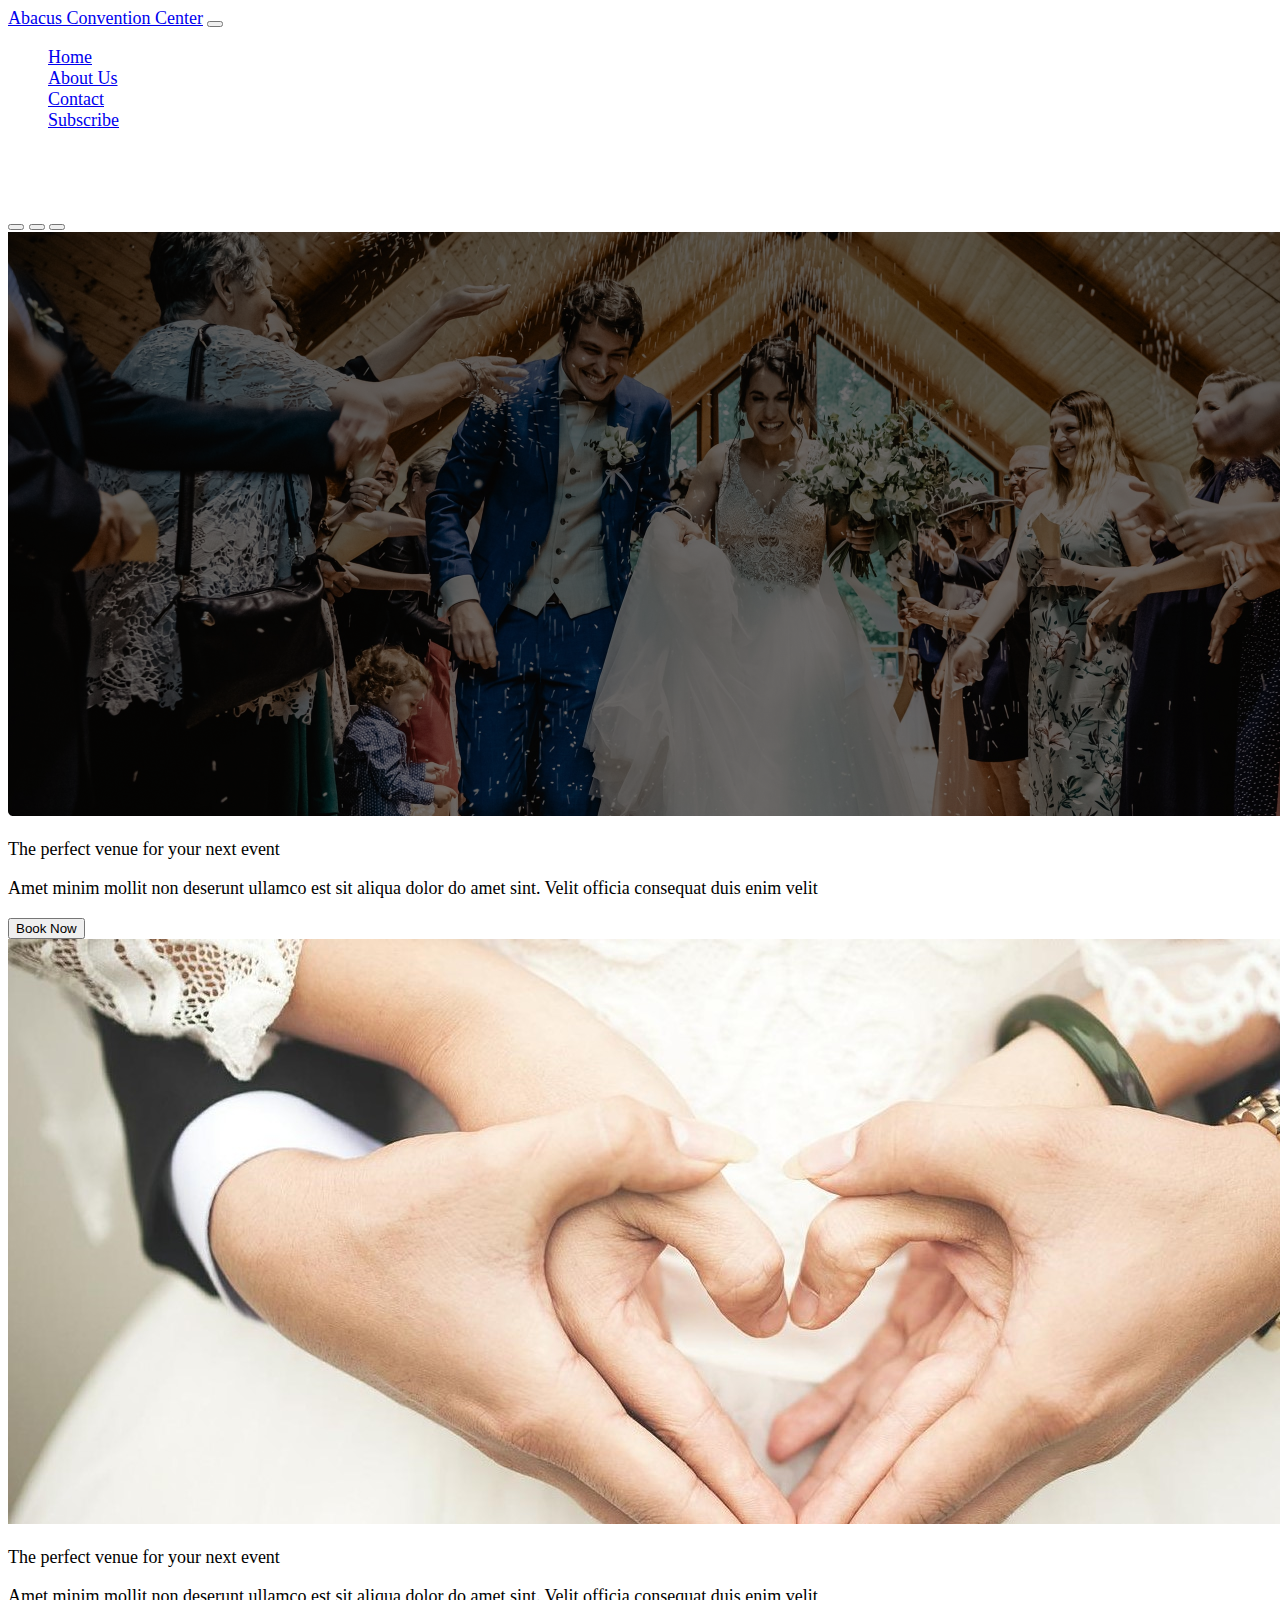
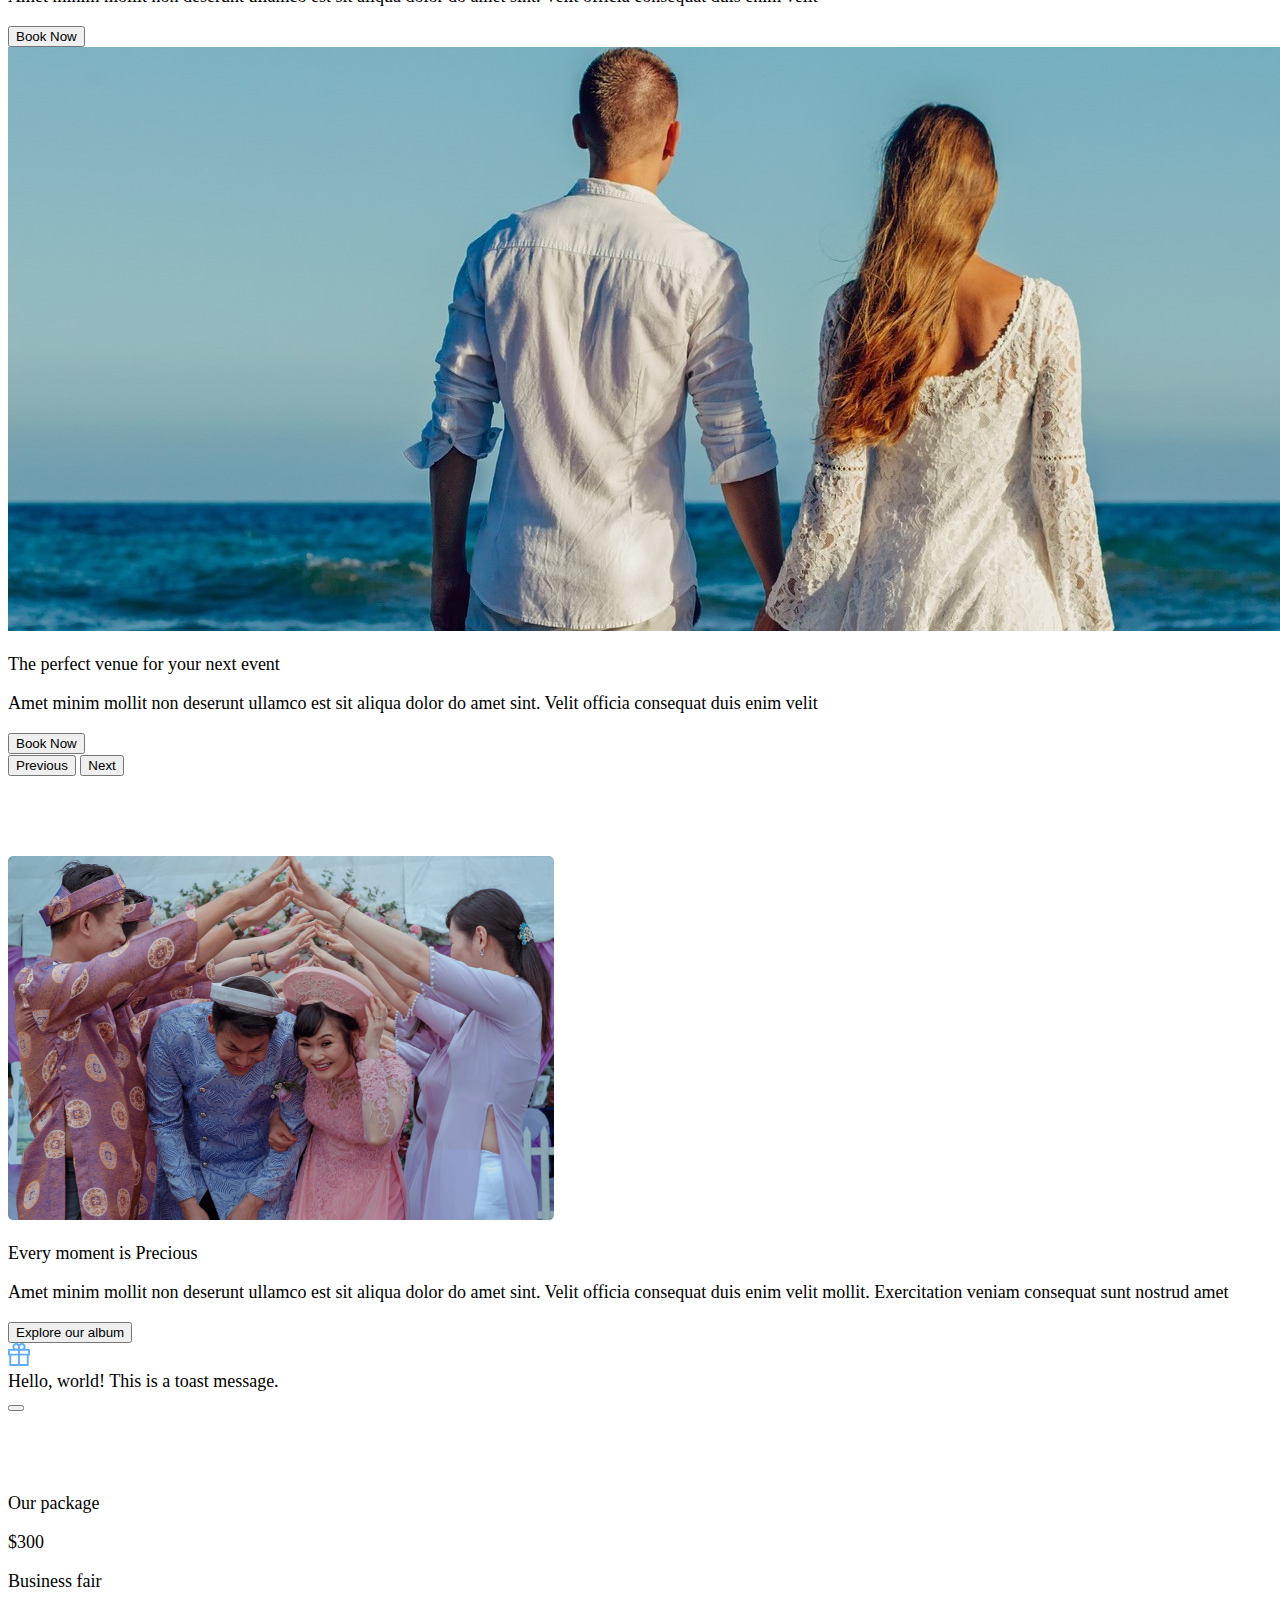
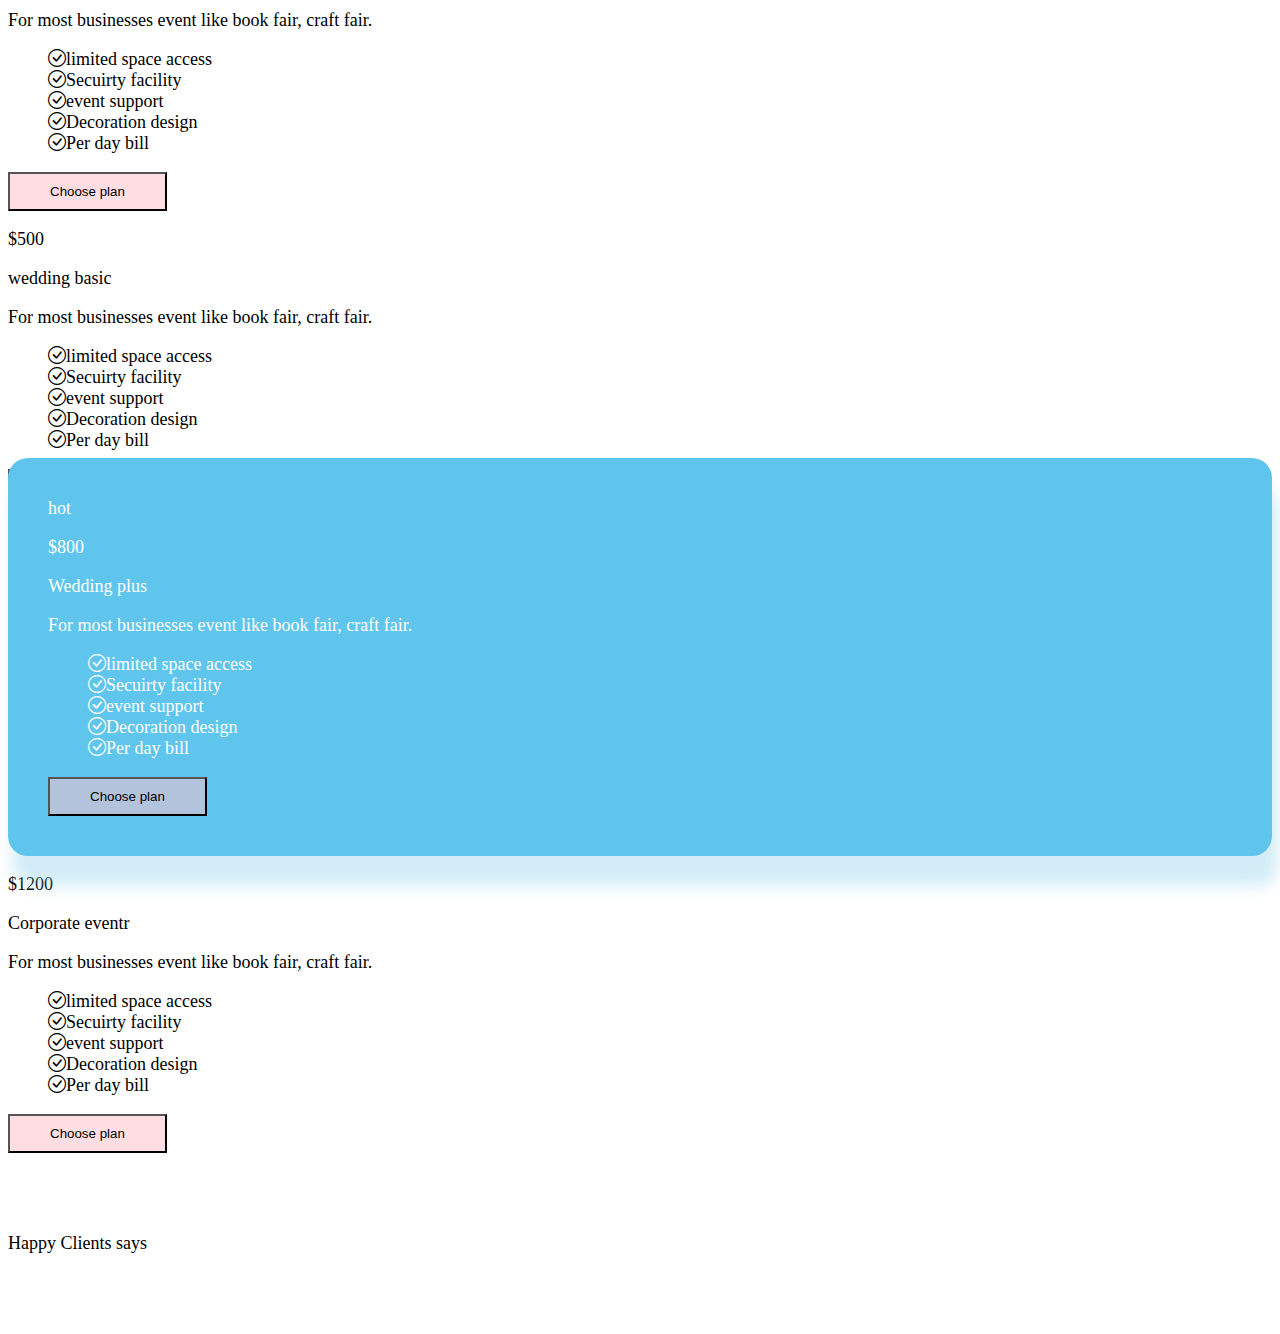
==== convension.html @ 0cd53849 "app and convension page added" ====
<!DOCTYPE html>
<html lang="en">

<head>
  <meta charset="UTF-8">
  <meta http-equiv="X-UA-Compatible" content="IE=edge">
  <meta name="viewport" content="width=device-width, initial-scale=1.0">
  <link href="https://cdn.jsdelivr.net/npm/bootstrap@5.0.2/dist/css/bootstrap.min.css" rel="stylesheet"
    integrity="sha384-EVSTQN3/azprG1Anm3QDgpJLIm9Nao0Yz1ztcQTwFspd3yD65VohhpuuCOmLASjC" crossorigin="anonymous">
    <link rel="stylesheet" href="https://cdn.jsdelivr.net/npm/bootstrap-icons@1.9.1/font/bootstrap-icons.css">
    <link rel="stylesheet" href="convension.css">
  <title>Document</title>
</head>

<body>
  <header class="sticky-top p-3 bg-white">
    <nav class="navbar navbar-expand-lg navbar-light bg-white">
      <div class="container">
        <a class="navbar-brand" href="#">Abacus Convention Center</a>
        <button class="navbar-toggler" type="button" data-bs-toggle="collapse" data-bs-target="#navbarSupportedContent"
          aria-controls="navbarSupportedContent" aria-expanded="false" aria-label="Toggle navigation">
          <span class="navbar-toggler-icon"></span>
        </button>
        <div class="collapse navbar-collapse" id="navbarSupportedContent">
          <ul class="navbar-nav ms-auto mb-2 mb-lg-0">
            <li class="nav-item">
              <a class="nav-link" aria-current="page" href="#">Home</a>
            </li>
            <li class="nav-item">
              <a class="nav-link" href="#">About Us</a>
            </li>
            <li class="nav-item">
              <a class="nav-link" href="#">Contact</a>
            </li>
            <li class="nav-item">
              <a class="nav-link" href="#">Subscribe</a>
            </li>
          </ul>
        </div>
      </div>
    </nav>
  </header>
  <main>
    <section class="my-0">
      <div id="carouselExampleIndicators" class="carousel slide" data-bs-ride="carousel">
        <div class="carousel-indicators">
          <button type="button" data-bs-target="#carouselExampleIndicators" data-bs-slide-to="0" class="active"
            aria-current="true" aria-label="Slide 1"></button>
          <button type="button" data-bs-target="#carouselExampleIndicators" data-bs-slide-to="1"
            aria-label="Slide 2"></button>
          <button type="button" data-bs-target="#carouselExampleIndicators" data-bs-slide-to="2"
            aria-label="Slide 3"></button>
        </div>
        <div class="carousel-inner">
          <div class="carousel-item active">
            <img src="./images/banner.png" class="d-block w-100" alt="...">
            <div class="carousel-caption pb-5 d-none d-md-block">
              <p class="fs-1 fw-bold">The perfect venue for your
                next event</p>
              <p>Amet minim mollit non deserunt ullamco est sit aliqua
                dolor do amet sint. Velit officia consequat duis enim velit</p>
              <button class="btn btn-light">Book Now</button>
            </div>
          </div>
          <div class="carousel-item">
            <img src="./images/heart-529607_1920.jpg" class="d-block w-100" alt="...">
            <div class="carousel-caption pb-5 d-none d-md-block">
              <p class="fs-1 fw-bold">The perfect venue for your
                next event</p>
              <p>Amet minim mollit non deserunt ullamco est sit aliqua
                dolor do amet sint. Velit officia consequat duis enim velit</p>
              <button class="btn btn-light">Book Now</button>
            </div>
          </div>
          <div class="carousel-item">
            <img src="./images/wedding_banner.jpg" class="d-block w-100" alt="...">
            <div class="carousel-caption pb-5 d-none d-md-block">
              <p class="fs-1 fw-bold">The perfect venue for your
                next event</p>
              <p>Amet minim mollit non deserunt ullamco est sit aliqua
                dolor do amet sint. Velit officia consequat duis enim velit</p>
              <button class="btn btn-light">Book Now</button>
            </div>
          </div>
        </div>
        <button class="carousel-control-prev" type="button" data-bs-target="#carouselExampleIndicators"
          data-bs-slide="prev">
          <span class="carousel-control-prev-icon" aria-hidden="true"></span>
          <span class="visually-hidden">Previous</span>
        </button>
        <button class="carousel-control-next" type="button" data-bs-target="#carouselExampleIndicators"
          data-bs-slide="next">
          <span class="carousel-control-next-icon" aria-hidden="true"></span>
          <span class="visually-hidden">Next</span>
        </button>
      </div>
    </section>
    <section class="album">
      <div class="container">
        <div class="row align-items-center">
          <div class="col-md-6">
            <img class="img-fluid rounded" src="./images/wedding.png" alt="">
          </div>
          <div class="col-md-6">
              <p class="fs-1 fw-bold text-black">Every moment is Precious</p>
              <p>Amet minim mollit non deserunt ullamco est sit aliqua dolor
                do amet sint. Velit officia consequat duis enim velit mollit.
                Exercitation veniam consequat sunt nostrud amet</p>
              <button class="btn btn-primary text-white">Explore our album</button>
              <div class="position-absolute end-0 toast fade show border-start border-primary border-5" role="alert" aria-live="assertive" aria-atomic="true">
                <div class="toast-header">
                  <img src="./icons/Vector.svg" alt="">
                  <div class="toast-body">
                    Hello, world! This is a toast message.
                  </div>
                  <button type="button" class="btn-close" data-bs-dismiss="toast" aria-label="Close"></button>
                </div>
              </div>
          </div>
        </div>
      </div>
    </section>
    <section>
      <p class="text-dark text-center fs-1 fw-bold mb-5">Our package</p>
      <div class="container d-flex mt-5">
        <div class="cards p-3">
          <p class="fs-1 fw-bold text-black">$300</p>
          <p class="fs-3 fw-bold text-black">Business fair</p>
          <p>For most businesses event like book fair, craft fair.</p>
          <ul class="list-group">
            <li><i class="bi bi-check-circle me-2 text-primary"></i>limited space access</li>
            <li><i class="bi bi-check-circle me-2 text-primary"></i>Secuirty facility</li>
            <li><i class="bi bi-check-circle me-2 text-primary"></i>event support</li>
            <li><i class="bi bi-check-circle me-2 text-primary"></i>Decoration design</li>
            <li><i class="bi bi-check-circle me-2 text-primary"></i>Per day bill</li>
          </ul>
          <button class="btn rounded-pill text-primary plan">Choose plan</button>
        </div>
        <div class="cards p-3">
          <p class="fs-1 fw-bold text-black">$500</p>
          <p class="fs-3 fw-bold text-black">wedding basic</p>
          <p>For most businesses event like book fair, craft fair.</p>
          <ul class="list-group">
            <li><i class="bi bi-check-circle me-2 text-primary"></i>limited space access</li>
            <li><i class="bi bi-check-circle me-2 text-primary"></i>Secuirty facility</li>
            <li><i class="bi bi-check-circle me-2 text-primary"></i>event support</li>
            <li><i class="bi bi-check-circle me-2 text-primary"></i>Decoration design</li>
            <li><i class="bi bi-check-circle me-2 text-primary"></i>Per day bill</li>
          </ul>
          <button class="btn rounded-pill text-primary plan">Choose plan</button>
        </div>
        <div class="cards" id="plus">
          <span class="position-absolute top-0 end-0 badge rounded-pill bg-danger">
            hot
          </span>
          <p class="fs-1 fw-bold text-black">$800</p>
          <p class="fs-3 fw-bold text-black">Wedding plus</p>
          <p>For most businesses event like book fair, craft fair.</p>
          <ul class="list-group">
            <li><i class="bi bi-check-circle me-2"></i>limited space access</li>
            <li><i class="bi bi-check-circle me-2"></i>Secuirty facility</li>
            <li><i class="bi bi-check-circle me-2"></i>event support</li>
            <li><i class="bi bi-check-circle me-2"></i>Decoration design</li>
            <li><i class="bi bi-check-circle me-2"></i>Per day bill</li>
          </ul>
          <button class="btn rounded-pill text-primary plan">Choose plan</button>
        </div>
        <div class="cards p-3">
          <p class="fs-1 fw-bold text-black">$1200</p>
          <p class="fs-3 fw-bold text-black">Corporate eventr</p>
          <p>For most businesses event like book fair, craft fair.</p>
          <ul class="list-group">
            <li><i class="bi bi-check-circle me-2 text-primary"></i>limited space access</li>
            <li><i class="bi bi-check-circle me-2 text-primary"></i>Secuirty facility</li>
            <li><i class="bi bi-check-circle me-2 text-primary"></i>event support</li>
            <li><i class="bi bi-check-circle me-2 text-primary"></i>Decoration design</li>
            <li><i class="bi bi-check-circle me-2 text-primary"></i>Per day bill</li>
          </ul>
          <button class="btn rounded-pill text-primary plan">Choose plan</button>
        </div>
      </div>
    </section>
    <section>
      <p class="text-dark text-center fs-1 fw-bold mb-5">Happy Clients says</p>
      <div class="container d-flex mt-5">
      </div>
    </section>
  </main>
  <script src="https://cdn.jsdelivr.net/npm/bootstrap@5.0.2/dist/js/bootstrap.bundle.min.js"
    integrity="sha384-MrcW6ZMFYlzcLA8Nl+NtUVF0sA7MsXsP1UyJoMp4YLEuNSfAP+JcXn/tWtIaxVXM"
    crossorigin="anonymous"></script>
</body>

</html>
---- convension.css ----
body{
    font-size: 18px;
}
section{
    margin: 80px 0;
}
.discount{
    display: inline-block;
    position: sticky;
    right: 0;
    top: 50vh;
    padding: 5px;
    border-left: 7px solid rgb(95, 197, 237);
    box-shadow: 5px 5px 10px gainsboro;
}
ul{
    list-style-type: none;
}
.plan{
    display: block;
    background-color: rgba(255, 192, 203, 0.531);
    padding: 10px 40px;
}
#plus{
    position: relative;
    margin-top: -50px;
    padding: 40px;
    box-sizing: border-box;
    background-color: rgb(95, 197, 237);
    color: white;
    border: 0;
    border-radius: 20px;
    box-shadow: 5px 30px 15px rgba(135, 207, 235, 0.375);
}
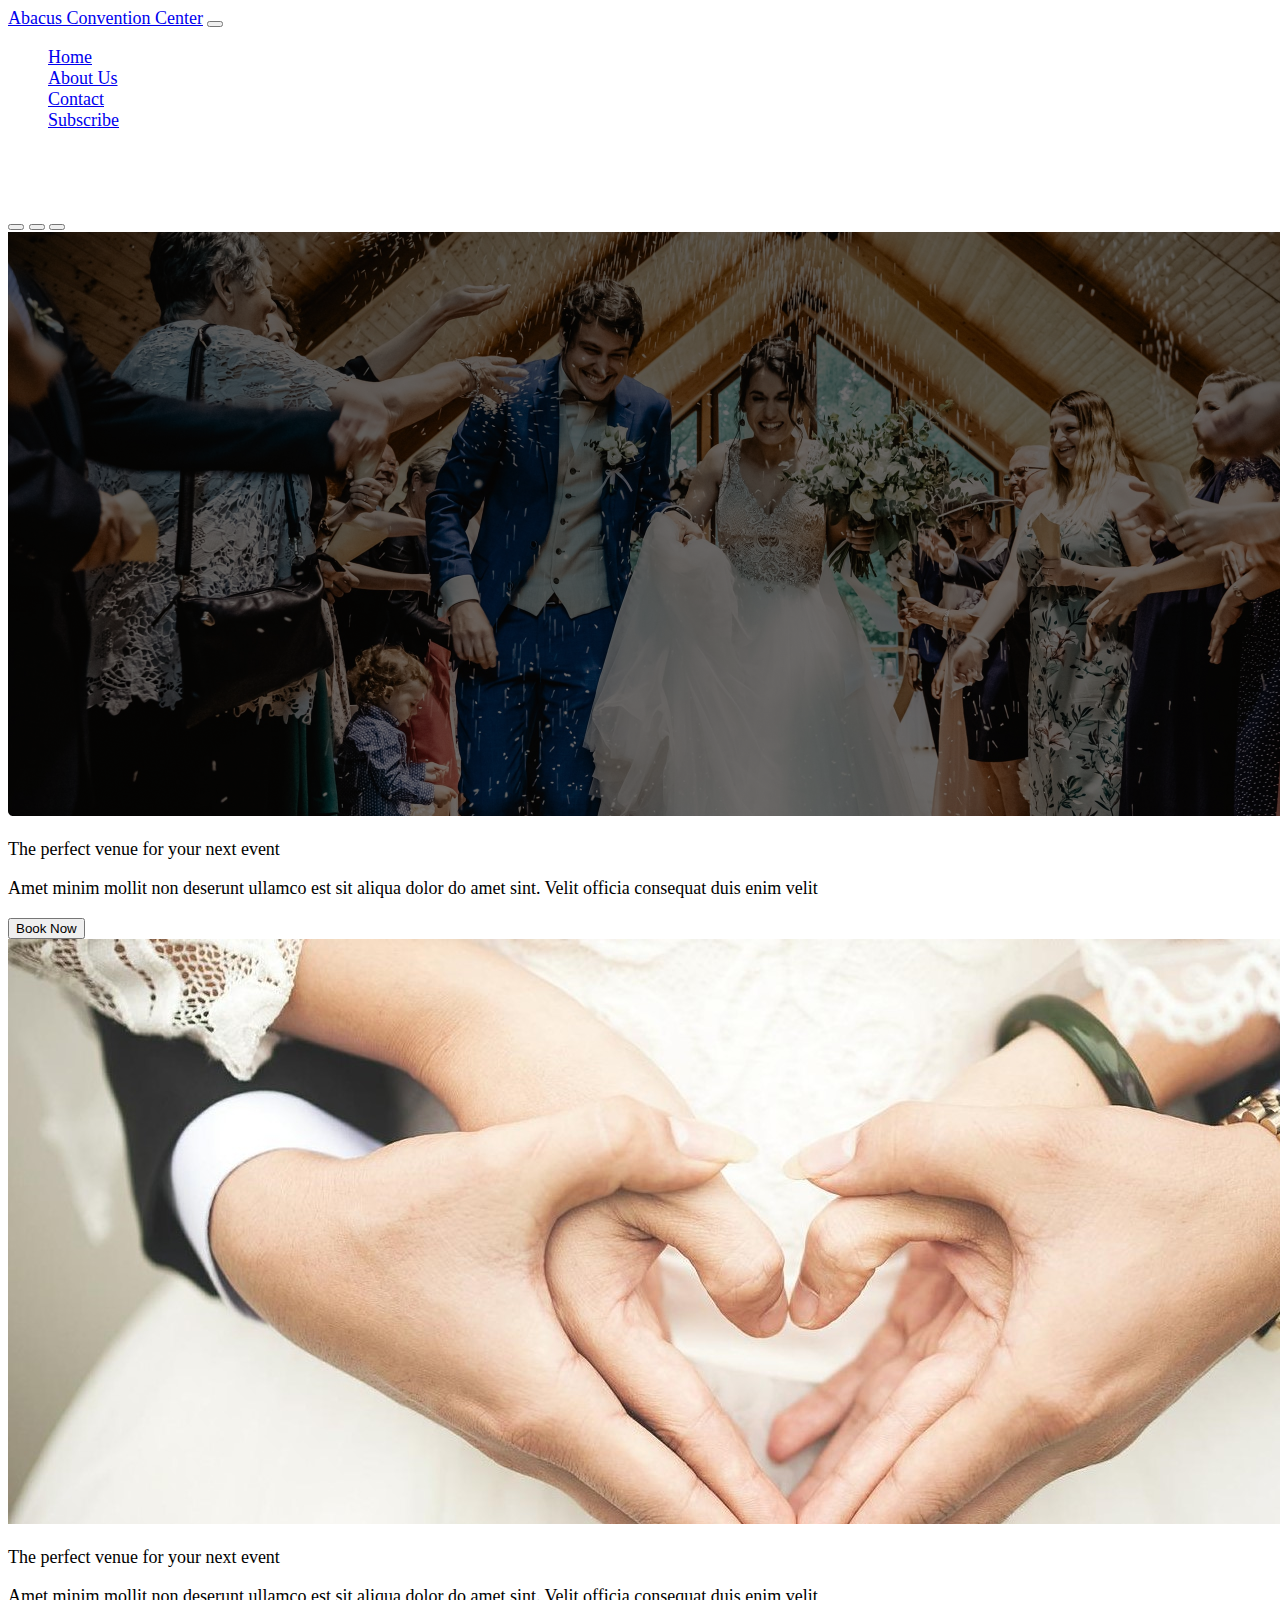
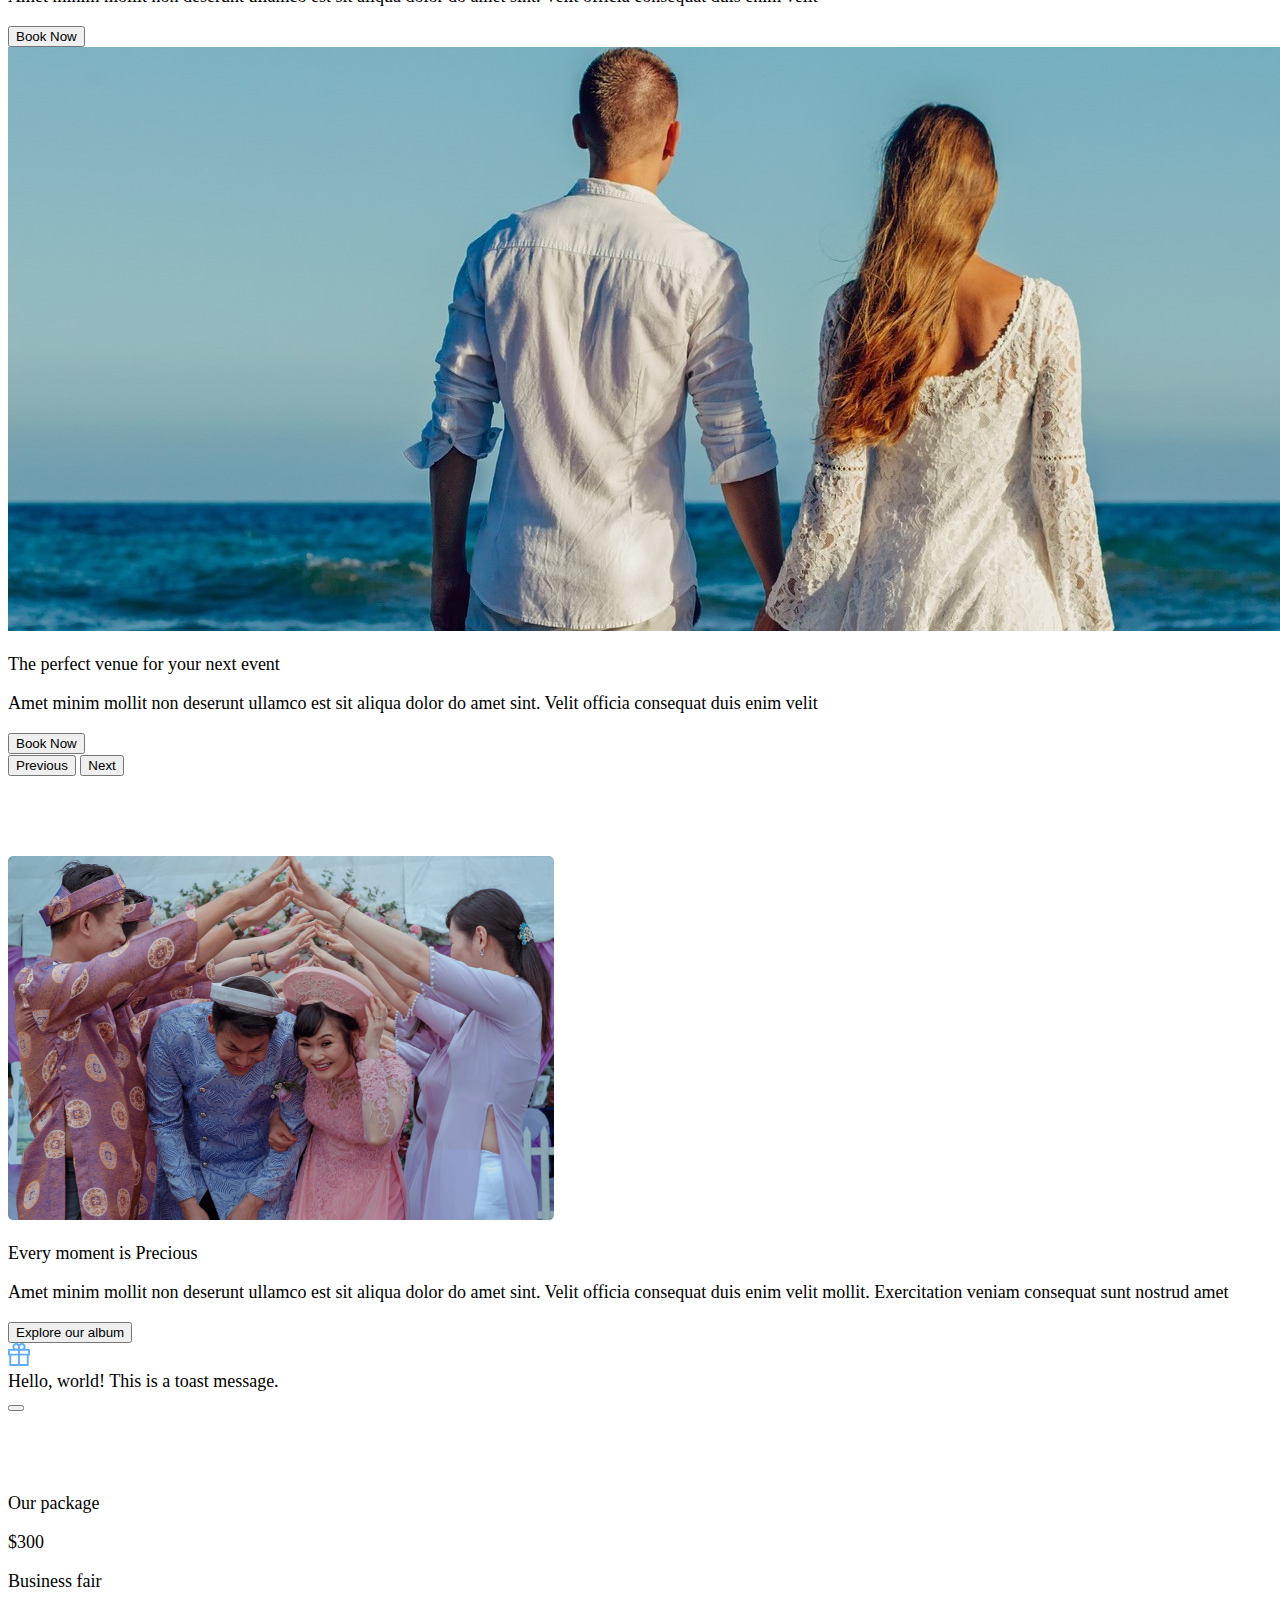
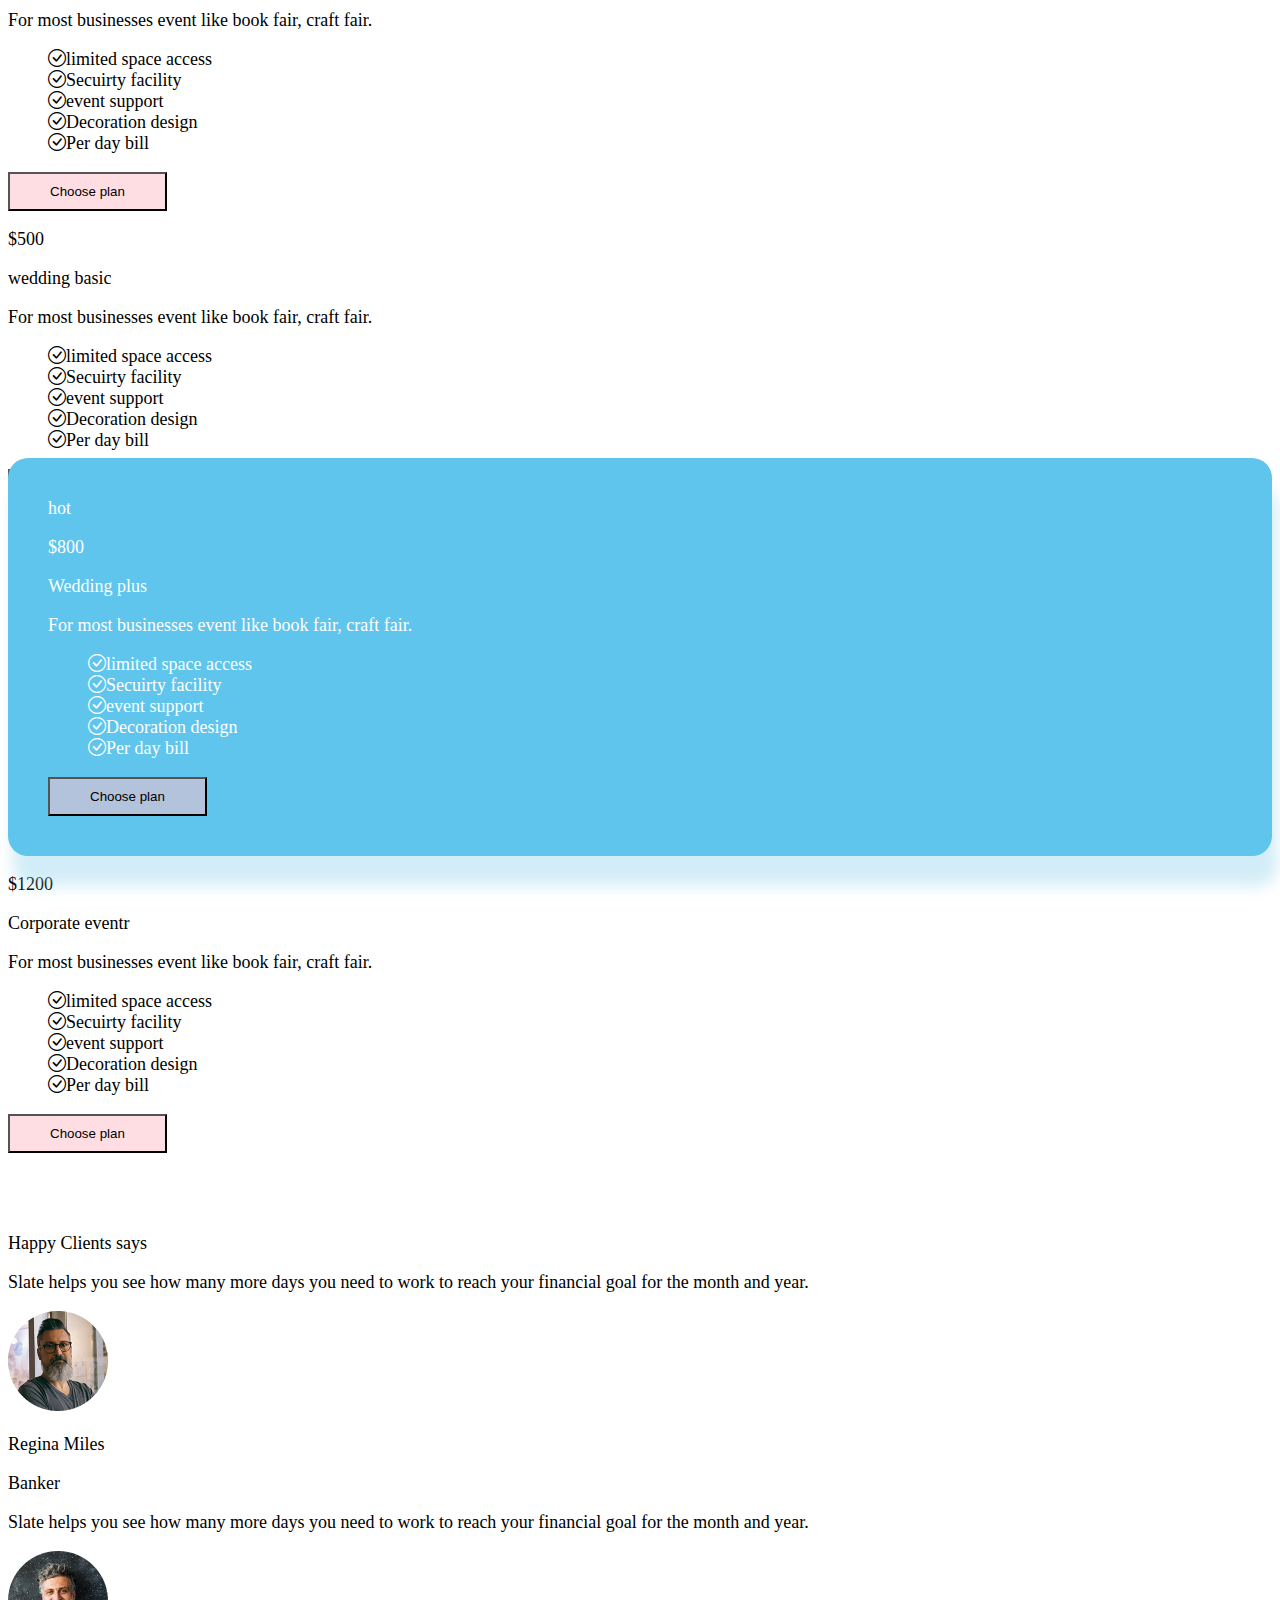
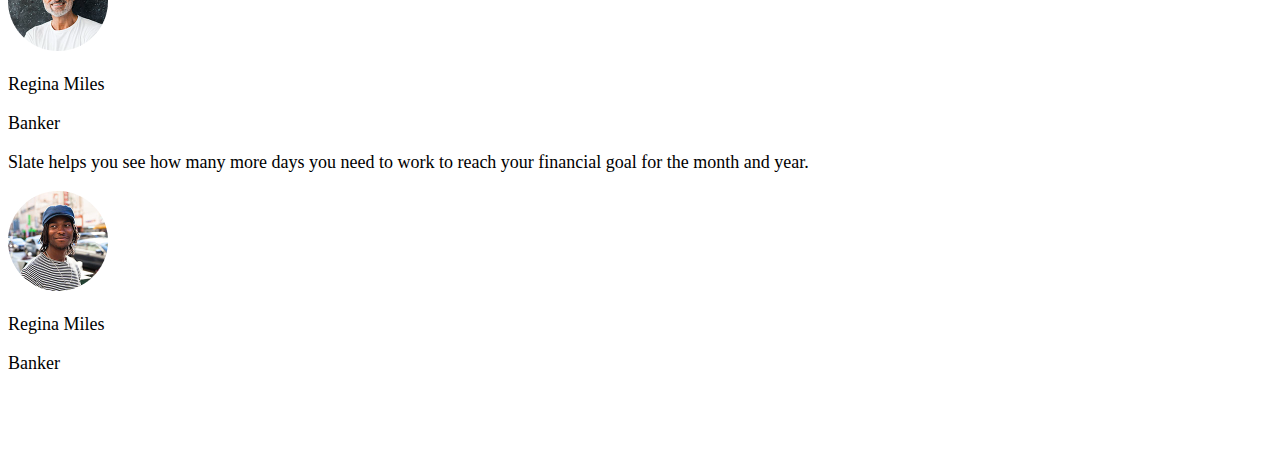
==== commit 64e53320: "nav edited and client section added" ====
--- a/convension.html
+++ b/convension.html
@@ -16,7 +16,7 @@
   <header class="sticky-top p-3 bg-white">
     <nav class="navbar navbar-expand-lg navbar-light bg-white">
       <div class="container">
-        <a class="navbar-brand" href="#">Abacus Convention Center</a>
+        <a class="navbar-brand" href="./convension.html">Abacus Convention Center</a>
         <button class="navbar-toggler" type="button" data-bs-toggle="collapse" data-bs-target="#navbarSupportedContent"
           aria-controls="navbarSupportedContent" aria-expanded="false" aria-label="Toggle navigation">
           <span class="navbar-toggler-icon"></span>
@@ -24,7 +24,7 @@
         <div class="collapse navbar-collapse" id="navbarSupportedContent">
           <ul class="navbar-nav ms-auto mb-2 mb-lg-0">
             <li class="nav-item">
-              <a class="nav-link" aria-current="page" href="#">Home</a>
+              <a class="nav-link" aria-current="page" href="./convension.html">Home</a>
             </li>
             <li class="nav-item">
               <a class="nav-link" href="#">About Us</a>
@@ -182,7 +182,51 @@
     </section>
     <section>
       <p class="text-dark text-center fs-1 fw-bold mb-5">Happy Clients says</p>
-      <div class="container d-flex mt-5">
+      <div class="container d-flex justify-content-between">
+        <div class="row">
+          <div class="col-md-4 text-center ">
+            <div class="shadow p-3 m-2 bg-body rounded">
+              <p>Slate helps you see how 
+
+                many more days you need 
+                
+                to work to reach your financial 
+                
+                goal for the month and year.</p>
+                <img src="./images/person 1.png" alt="">
+                <p class="fs-5">Regina Miles</p>
+                <p>Banker</p>
+            </div> 
+          </div>
+          <div class="col-md-4 text-center">
+            <div class="shadow p-3 m-2 bg-body rounded">
+              <p>Slate helps you see how 
+
+                many more days you need 
+                
+                to work to reach your financial 
+                
+                goal for the month and year.</p>
+                <img src="./images/person 2.png" alt="">
+                <p class="fs-5">Regina Miles</p>
+                <p>Banker</p>
+            </div>
+          </div>
+          <div class="col-md-4 text-center">
+            <div class="shadow p-3 m-2 bg-body rounded">
+              <p>Slate helps you see how 
+
+                many more days you need 
+                
+                to work to reach your financial 
+                
+                goal for the month and year.</p>
+                <img src="./images/person 3.png" alt="">
+                <p class="fs-5">Regina Miles</p>
+                <p>Banker</p>
+            </div>
+          </div>
+        </div>
       </div>
     </section>
   </main>
--- a/convension.css
+++ b/convension.css
@@ -31,4 +31,9 @@
     border: 0;
     border-radius: 20px;
     box-shadow: 5px 30px 15px rgba(135, 207, 235, 0.375);
-}+}
+/* .client{
+
+    box-sizing: border-box;
+    
+} */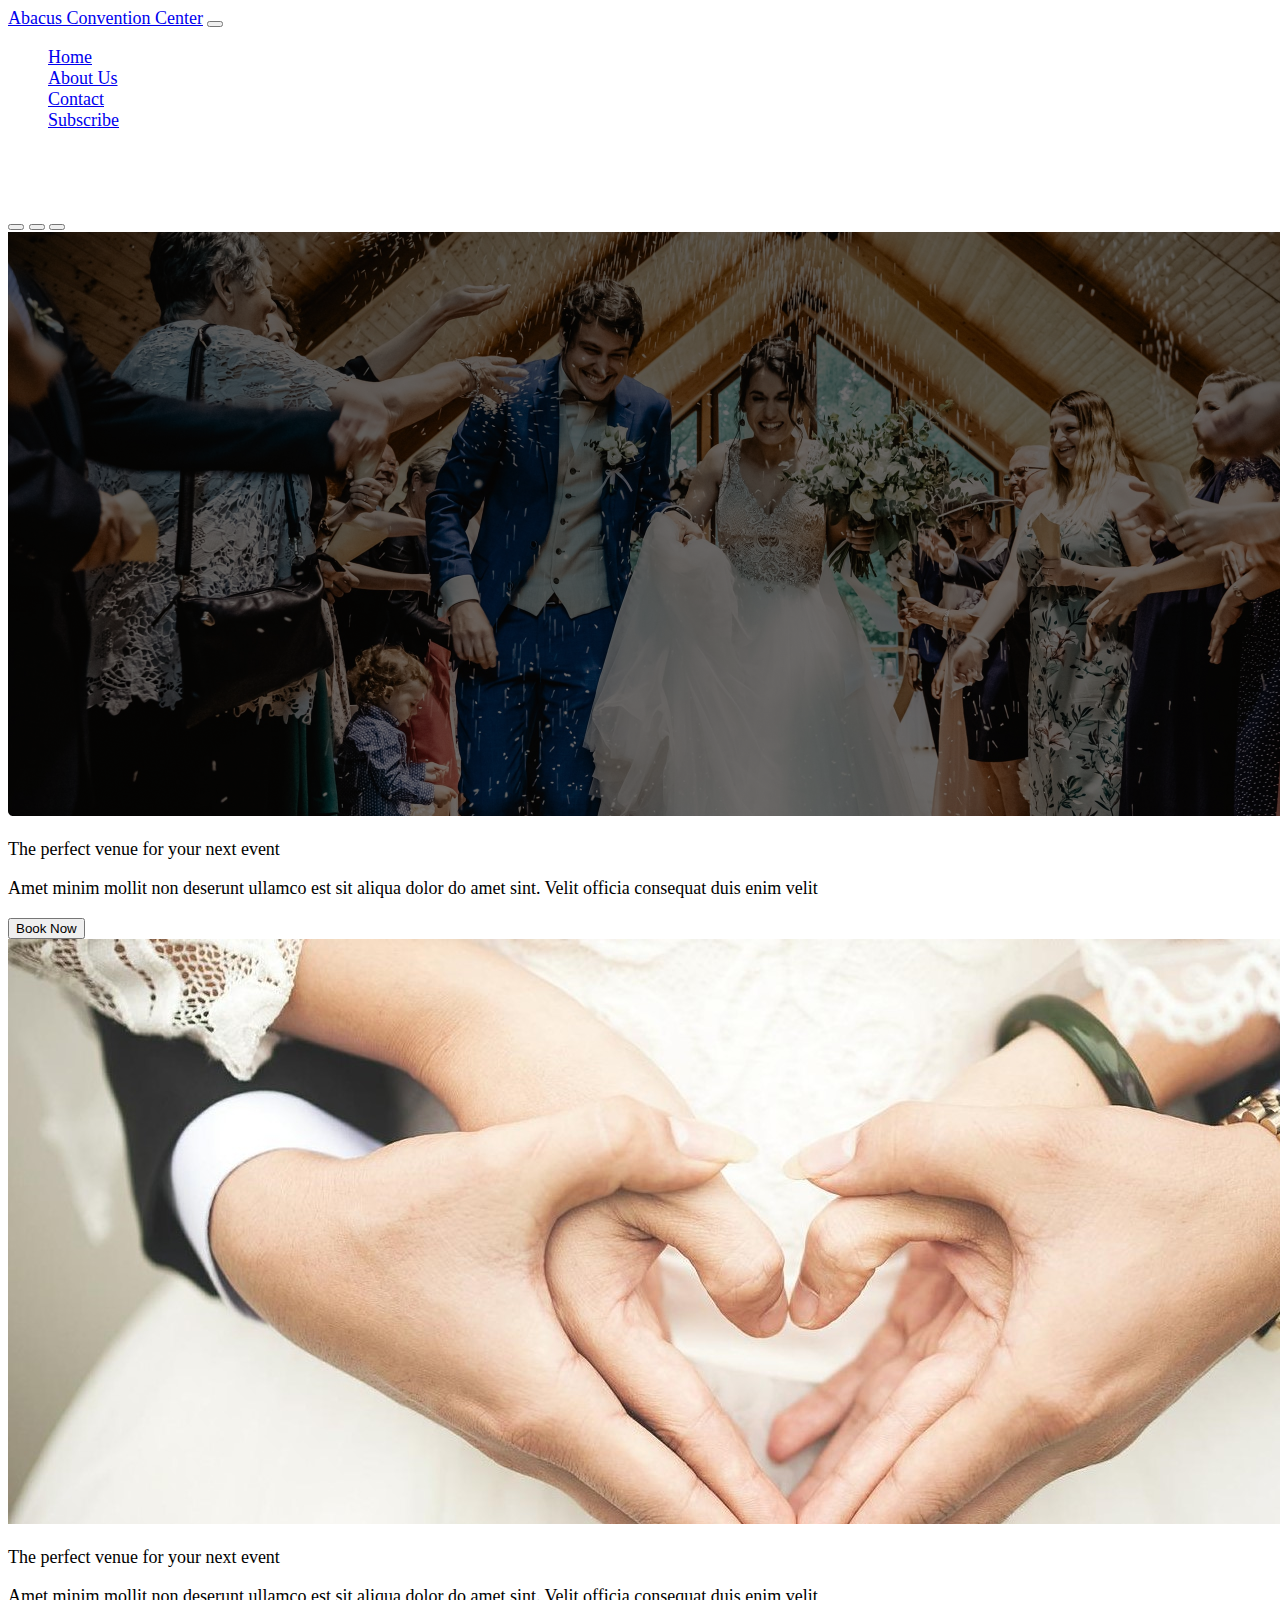
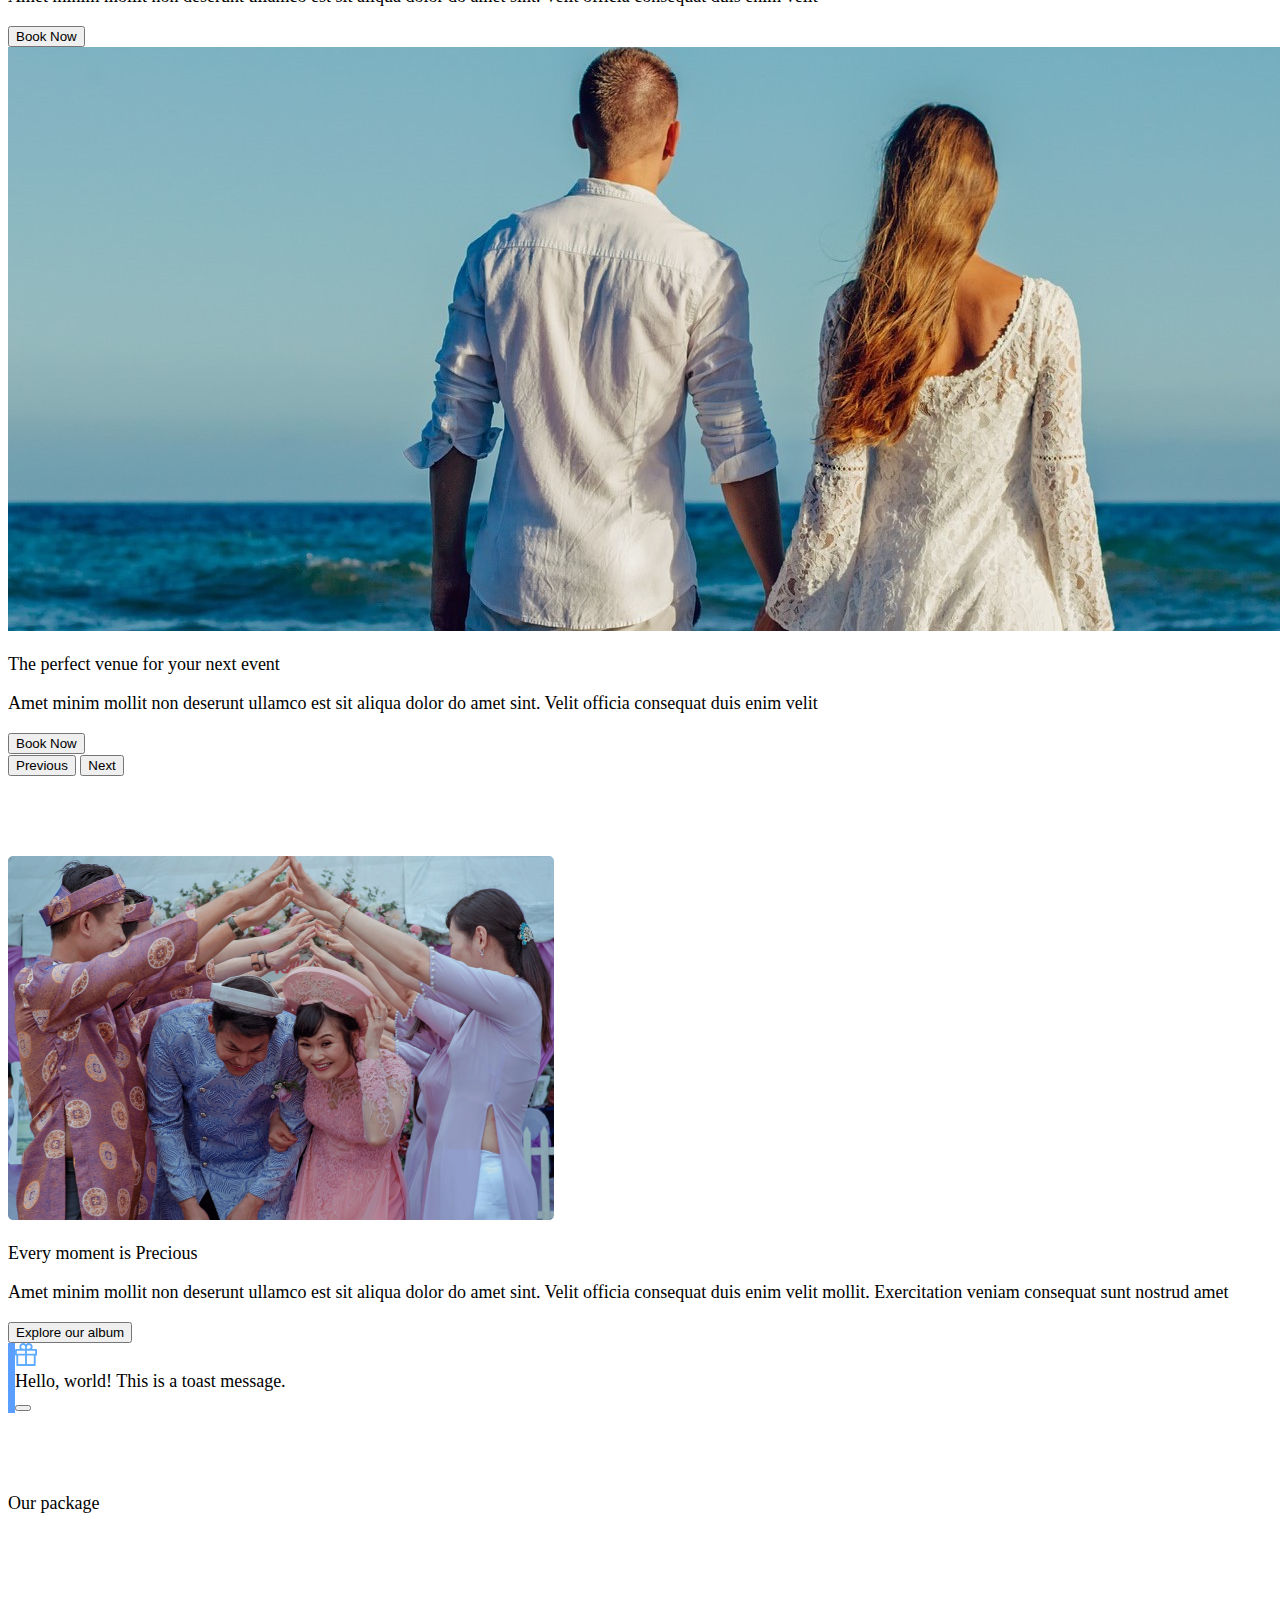
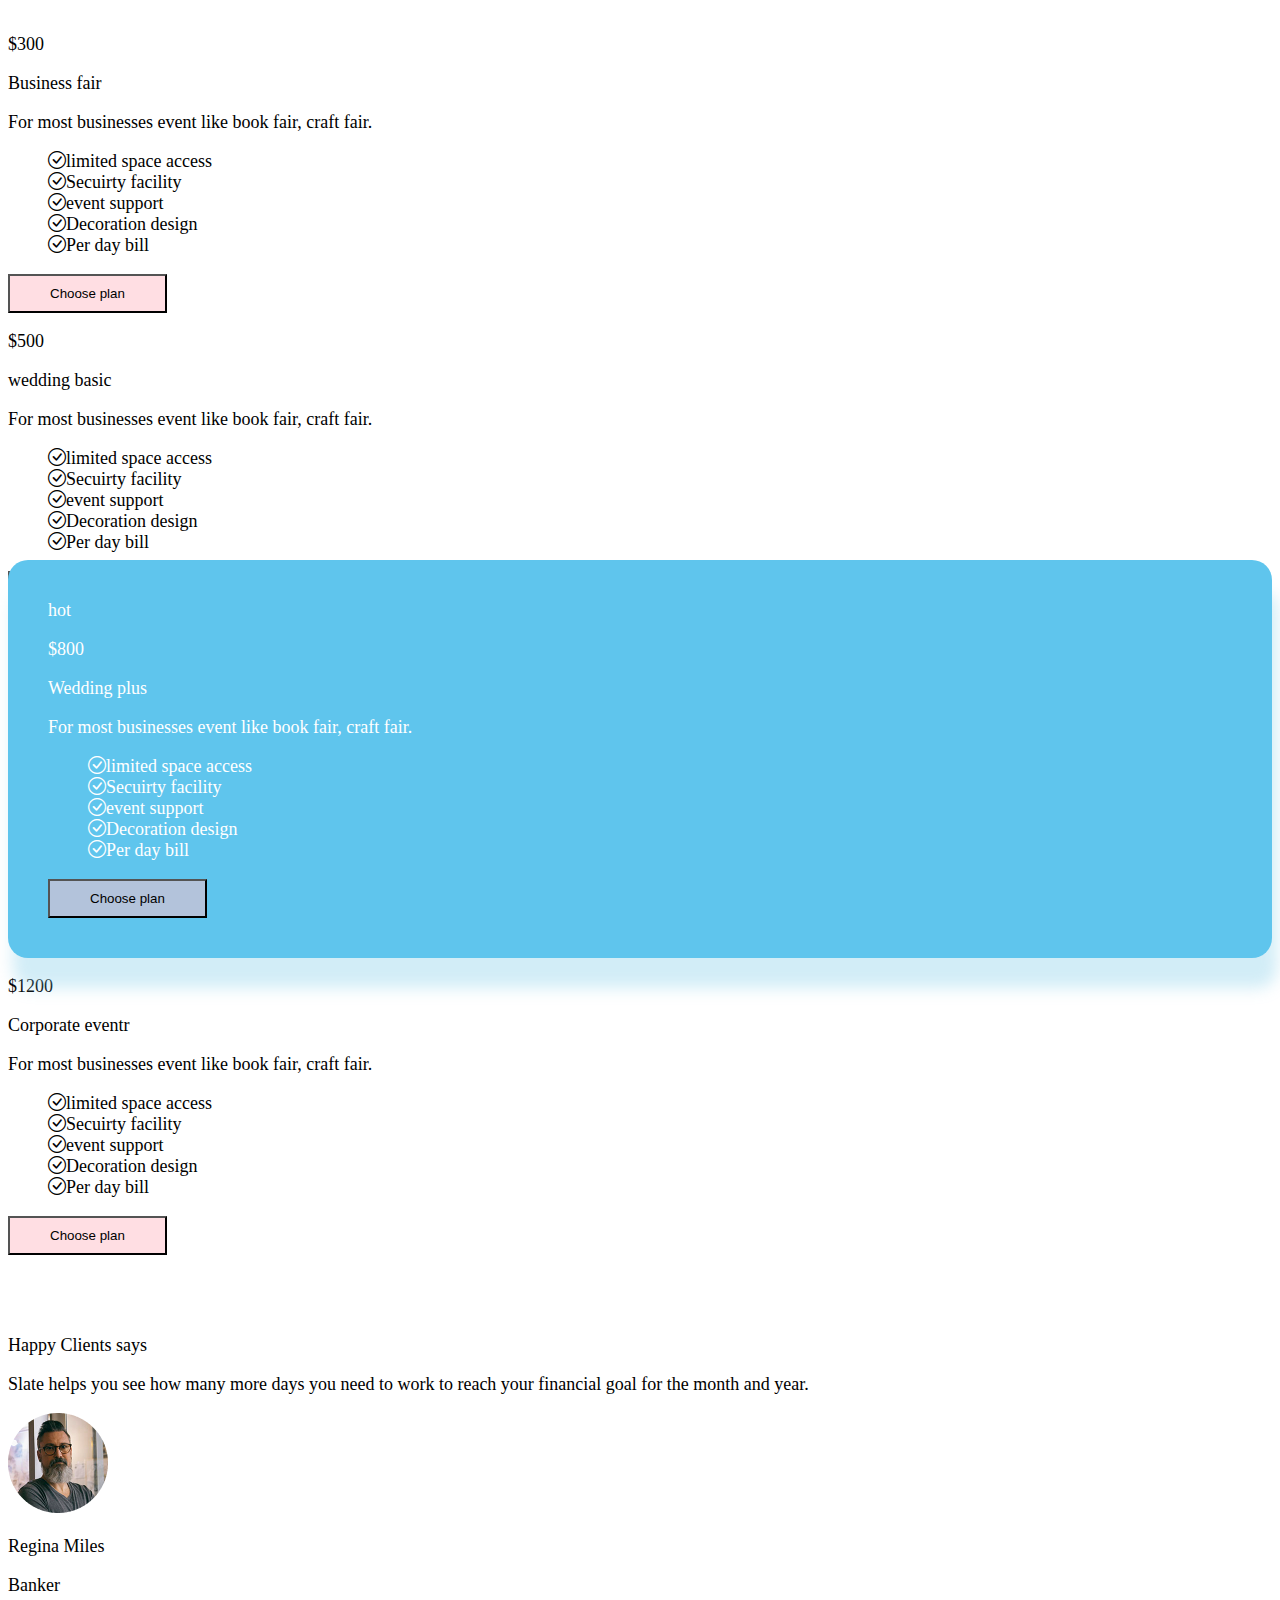
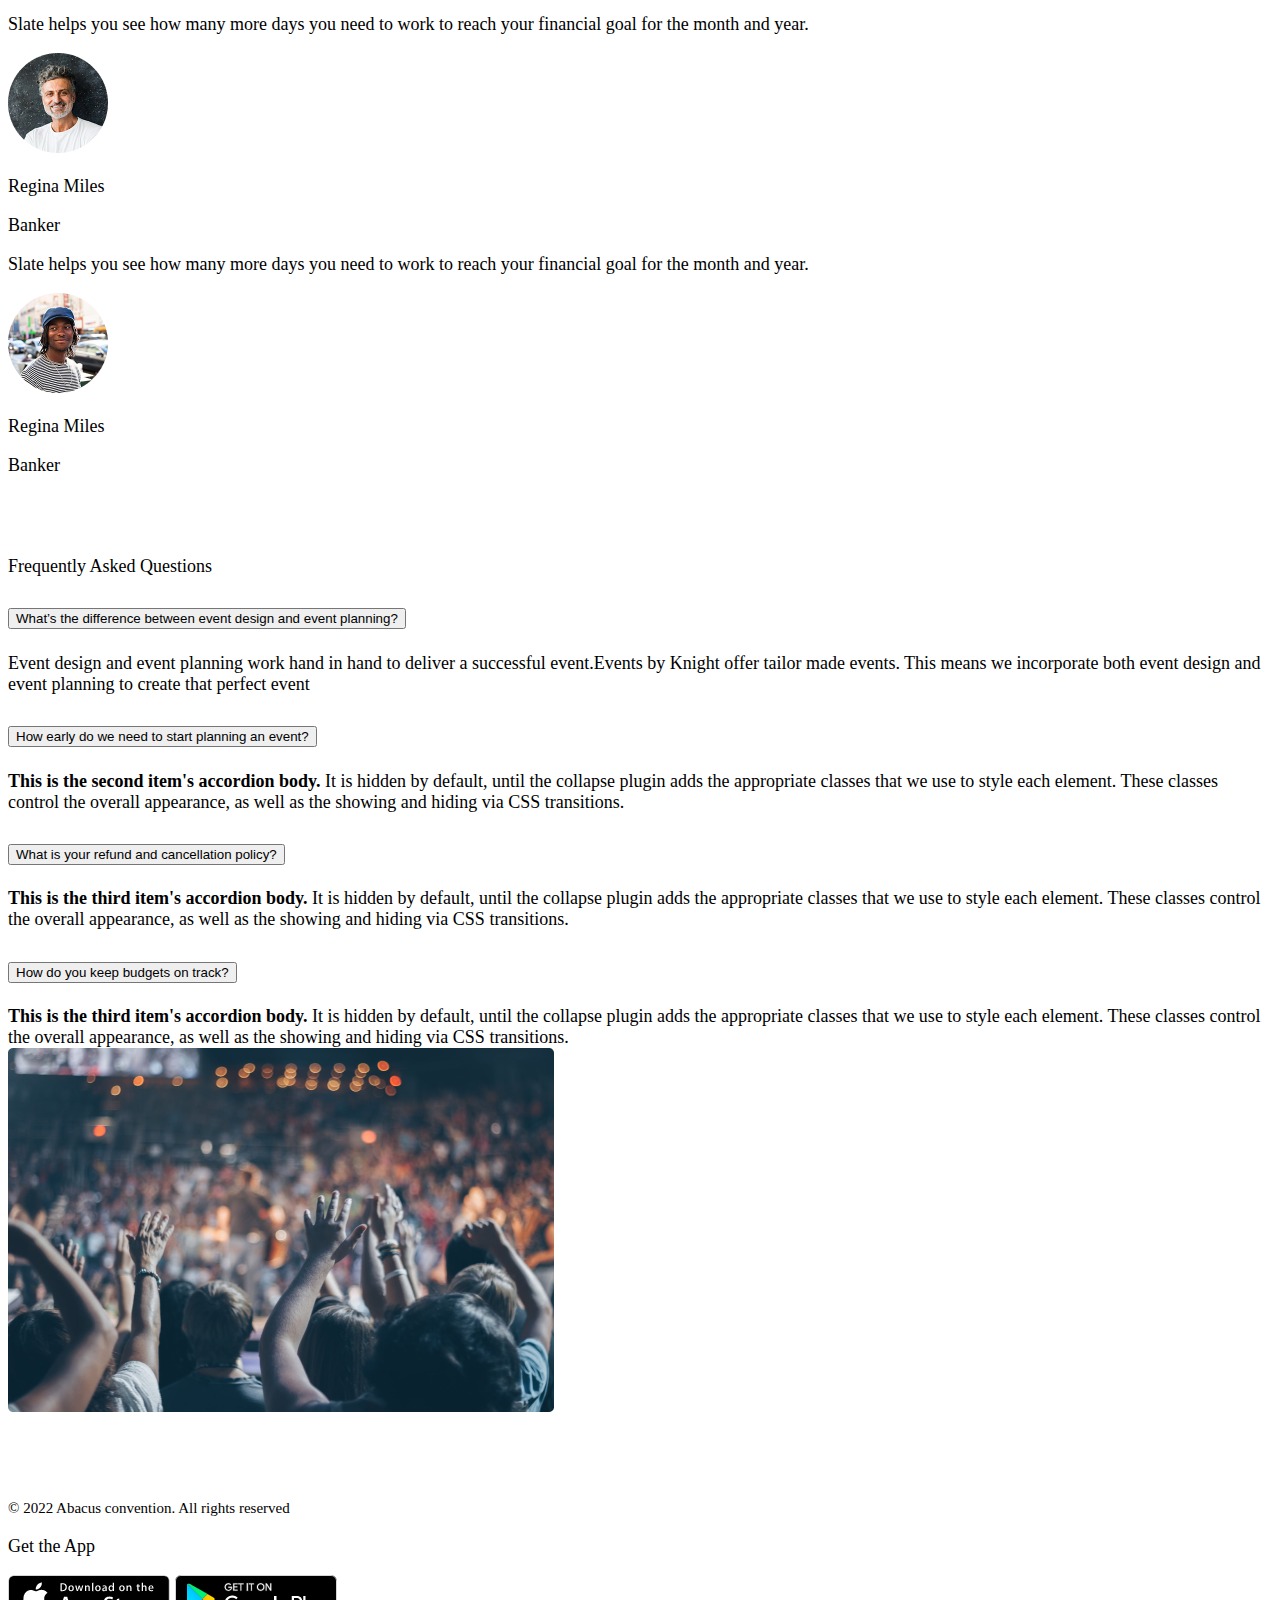
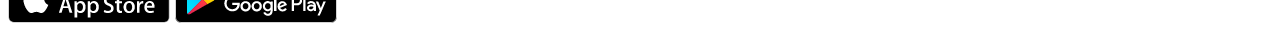
==== commit 3bb7cfd4: "faq and footer done" ====
--- a/convension.html
+++ b/convension.html
@@ -7,9 +7,9 @@
   <meta name="viewport" content="width=device-width, initial-scale=1.0">
   <link href="https://cdn.jsdelivr.net/npm/bootstrap@5.0.2/dist/css/bootstrap.min.css" rel="stylesheet"
     integrity="sha384-EVSTQN3/azprG1Anm3QDgpJLIm9Nao0Yz1ztcQTwFspd3yD65VohhpuuCOmLASjC" crossorigin="anonymous">
-    <link rel="stylesheet" href="https://cdn.jsdelivr.net/npm/bootstrap-icons@1.9.1/font/bootstrap-icons.css">
-    <link rel="stylesheet" href="convension.css">
-  <title>Document</title>
+  <link rel="stylesheet" href="https://cdn.jsdelivr.net/npm/bootstrap-icons@1.9.1/font/bootstrap-icons.css">
+  <link rel="stylesheet" href="convension.css">
+  <title>Abacus convention hall</title>
 </head>
 
 <body>
@@ -95,33 +95,34 @@
         </button>
       </div>
     </section>
-    <section class="album">
+    <section class="album position-relative">
       <div class="container">
         <div class="row align-items-center">
           <div class="col-md-6">
             <img class="img-fluid rounded" src="./images/wedding.png" alt="">
           </div>
           <div class="col-md-6">
-              <p class="fs-1 fw-bold text-black">Every moment is Precious</p>
-              <p>Amet minim mollit non deserunt ullamco est sit aliqua dolor
-                do amet sint. Velit officia consequat duis enim velit mollit.
-                Exercitation veniam consequat sunt nostrud amet</p>
-              <button class="btn btn-primary text-white">Explore our album</button>
-              <div class="position-absolute end-0 toast fade show border-start border-primary border-5" role="alert" aria-live="assertive" aria-atomic="true">
-                <div class="toast-header">
-                  <img src="./icons/Vector.svg" alt="">
-                  <div class="toast-body">
-                    Hello, world! This is a toast message.
-                  </div>
-                  <button type="button" class="btn-close" data-bs-dismiss="toast" aria-label="Close"></button>
-                </div>
-              </div>
+            <p class="fs-1 fw-bold text-black">Every moment is Precious</p>
+            <p>Amet minim mollit non deserunt ullamco est sit aliqua dolor
+              do amet sint. Velit officia consequat duis enim velit mollit.
+              Exercitation veniam consequat sunt nostrud amet</p>
+            <button class="btn btn-primary text-white">Explore our album</button>
+            <div class="position-absolute end-0 toast fade show custom-border" role="alert" aria-live="assertive"
+              aria-atomic="true">
+              <div class="toast-header">
+                <img src="./icons/Vector.svg" alt="">
+                <div class="toast-body">
+                  Hello, world! This is a toast message.
+                </div>
+                <button type="button" class="btn-close" data-bs-dismiss="toast" aria-label="Close"></button>
+              </div>
+            </div>
           </div>
         </div>
       </div>
     </section>
     <section>
-      <p class="text-dark text-center fs-1 fw-bold mb-5">Our package</p>
+      <p class="text-dark text-center fs-1 fw-bold packages">Our package</p>
       <div class="container d-flex mt-5">
         <div class="cards p-3">
           <p class="fs-1 fw-bold text-black">$300</p>
@@ -134,7 +135,7 @@
             <li><i class="bi bi-check-circle me-2 text-primary"></i>Decoration design</li>
             <li><i class="bi bi-check-circle me-2 text-primary"></i>Per day bill</li>
           </ul>
-          <button class="btn rounded-pill text-primary plan">Choose plan</button>
+          <button class="btn rounded-pill text-primary plan my-3">Choose plan</button>
         </div>
         <div class="cards p-3">
           <p class="fs-1 fw-bold text-black">$500</p>
@@ -147,10 +148,10 @@
             <li><i class="bi bi-check-circle me-2 text-primary"></i>Decoration design</li>
             <li><i class="bi bi-check-circle me-2 text-primary"></i>Per day bill</li>
           </ul>
-          <button class="btn rounded-pill text-primary plan">Choose plan</button>
+          <button class="btn rounded-pill text-primary plan my-3">Choose plan</button>
         </div>
         <div class="cards" id="plus">
-          <span class="position-absolute top-0 end-0 badge rounded-pill bg-danger">
+          <span class="position-absolute badge rounded-pill bg-danger">
             hot
           </span>
           <p class="fs-1 fw-bold text-black">$800</p>
@@ -163,7 +164,7 @@
             <li><i class="bi bi-check-circle me-2"></i>Decoration design</li>
             <li><i class="bi bi-check-circle me-2"></i>Per day bill</li>
           </ul>
-          <button class="btn rounded-pill text-primary plan">Choose plan</button>
+          <button class="btn rounded-pill text-primary plan my-3">Choose plan</button>
         </div>
         <div class="cards p-3">
           <p class="fs-1 fw-bold text-black">$1200</p>
@@ -176,7 +177,7 @@
             <li><i class="bi bi-check-circle me-2 text-primary"></i>Decoration design</li>
             <li><i class="bi bi-check-circle me-2 text-primary"></i>Per day bill</li>
           </ul>
-          <button class="btn rounded-pill text-primary plan">Choose plan</button>
+          <button class="btn rounded-pill text-primary plan my-3">Choose plan</button>
         </div>
       </div>
     </section>
@@ -186,50 +187,140 @@
         <div class="row">
           <div class="col-md-4 text-center ">
             <div class="shadow p-3 m-2 bg-body rounded">
-              <p>Slate helps you see how 
-
-                many more days you need 
-                
-                to work to reach your financial 
-                
+              <p>Slate helps you see how
+
+                many more days you need
+
+                to work to reach your financial
+
                 goal for the month and year.</p>
-                <img src="./images/person 1.png" alt="">
-                <p class="fs-5">Regina Miles</p>
-                <p>Banker</p>
-            </div> 
+              <img src="./images/person 1.png" alt="">
+              <p class="fs-5">Regina Miles</p>
+              <p>Banker</p>
+            </div>
           </div>
           <div class="col-md-4 text-center">
             <div class="shadow p-3 m-2 bg-body rounded">
-              <p>Slate helps you see how 
-
-                many more days you need 
-                
-                to work to reach your financial 
-                
+              <p>Slate helps you see how
+
+                many more days you need
+
+                to work to reach your financial
+
                 goal for the month and year.</p>
-                <img src="./images/person 2.png" alt="">
-                <p class="fs-5">Regina Miles</p>
-                <p>Banker</p>
+              <img src="./images/person 2.png" alt="">
+              <p class="fs-5">Regina Miles</p>
+              <p>Banker</p>
             </div>
           </div>
           <div class="col-md-4 text-center">
             <div class="shadow p-3 m-2 bg-body rounded">
-              <p>Slate helps you see how 
-
-                many more days you need 
-                
-                to work to reach your financial 
-                
+              <p>Slate helps you see how
+
+                many more days you need
+
+                to work to reach your financial
+
                 goal for the month and year.</p>
-                <img src="./images/person 3.png" alt="">
-                <p class="fs-5">Regina Miles</p>
-                <p>Banker</p>
-            </div>
+              <img src="./images/person 3.png" alt="">
+              <p class="fs-5">Regina Miles</p>
+              <p>Banker</p>
+            </div>
+          </div>
+        </div>
+      </div>
+    </section>
+    <section>
+      <p class="text-dark text-center fs-1 fw-bold mb-5">Frequently Asked Questions</p>
+      <div class="container">
+        <div class="row d-flex justify-content-between align-items-center">
+          <div class="col-md-6">
+            <div class="accordion" id="accordionExample">
+              <div class="accordion-item">
+                <h2 class="accordion-header " id="headingOne">
+                  <button class="accordion-button text-dark fs-5 bg-white" type="button" data-bs-toggle="collapse" data-bs-target="#collapseOne"
+                    aria-expanded="true" aria-controls="collapseOne">
+                    What’s the difference between event design and
+                    event planning?
+                  </button>
+                </h2>
+                <div id="collapseOne" class="accordion-collapse collapse show" aria-labelledby="headingOne"
+                  data-bs-parent="#accordionExample">
+                  <div class="accordion-body">
+                    Event design and event planning work hand in hand to deliver a
+                    successful event.Events by Knight offer tailor made events. This
+                    means we incorporate both event design and event planning to
+                    create that perfect event
+                  </div>
+                </div>
+              </div>
+              <div class="accordion-item my-3">
+                <h2 class="accordion-header border-top" id="headingTwo">
+                  <button class="accordion-button collapsed text-dark fs-5 bg-white" type="button" data-bs-toggle="collapse"
+                    data-bs-target="#collapseTwo" aria-expanded="false" aria-controls="collapseTwo">
+                    How early do we need to start planning an event?
+                  </button>
+                </h2>
+                <div id="collapseTwo" class="accordion-collapse collapse" aria-labelledby="headingTwo"
+                  data-bs-parent="#accordionExample">
+                  <div class="accordion-body">
+                    <strong>This is the second item's accordion body.</strong> It is hidden by default, until the
+                    collapse plugin adds the appropriate classes that we use to style each element. These classes
+                    control the overall appearance, as well as the showing and hiding via CSS transitions.
+                  </div>
+                </div>
+              </div>
+              <div class="accordion-item my-3">
+                <h2 class="accordion-header border-top" id="headingThree">
+                  <button class="accordion-button collapsed text-dark fs-5 bg-white" type="button" data-bs-toggle="collapse"
+                    data-bs-target="#collapseThree" aria-expanded="false" aria-controls="collapseThree">
+                    What is your refund and cancellation policy?
+                  </button>
+                </h2>
+                <div id="collapseThree" class="accordion-collapse collapse" aria-labelledby="headingThree"
+                  data-bs-parent="#accordionExample">
+                  <div class="accordion-body">
+                    <strong>This is the third item's accordion body.</strong> It is hidden by default, until the
+                    collapse plugin adds the appropriate classes that we use to style each element. These classes
+                    control the overall appearance, as well as the showing and hiding via CSS transitions.
+                  </div>
+                </div>
+              </div>
+              <div class="accordion-item my-3">
+                <h2 class="accordion-header border-top" id="headingThree">
+                  <button class="accordion-button collapsed text-dark fs-5 bg-white" type="button" data-bs-toggle="collapse"
+                    data-bs-target="#collapseThree" aria-expanded="false" aria-controls="collapseThree">
+                    How do you keep budgets on track?
+                  </button>
+                </h2>
+                <div id="collapseThree" class="accordion-collapse collapse" aria-labelledby="headingThree"
+                  data-bs-parent="#accordionExample">
+                  <div class="accordion-body">
+                    <strong>This is the third item's accordion body.</strong> It is hidden by default, until the
+                    collapse plugin adds the appropriate classes that we use to style each element. These classes
+                    control the overall appearance, as well as the showing and hiding via CSS transitions.
+                  </div>
+                </div>
+              </div>
+            </div>
+          </div>
+          <div class="col-md-6">
+            <img class="img-fluid" src="./images/people.png" alt="">
           </div>
         </div>
       </div>
     </section>
   </main>
+  <footer class="container-fluid bg-dark py-5">
+    <div class="container text-white d-flex justify-content-between align-items-center">
+      <small>© 2022 Abacus convention. All rights reserved</small>
+    <div class="flex-column">
+      <p>Get the App</p>
+      <img class="mb-2 d-block" src="./img/app-store.png" alt="">
+      <img src="./img/google-play.png" alt="">
+    </div>
+    </div>
+  </footer>
   <script src="https://cdn.jsdelivr.net/npm/bootstrap@5.0.2/dist/js/bootstrap.bundle.min.js"
     integrity="sha384-MrcW6ZMFYlzcLA8Nl+NtUVF0sA7MsXsP1UyJoMp4YLEuNSfAP+JcXn/tWtIaxVXM"
     crossorigin="anonymous"></script>
--- a/convension.css
+++ b/convension.css
@@ -32,8 +32,14 @@
     border-radius: 20px;
     box-shadow: 5px 30px 15px rgba(135, 207, 235, 0.375);
 }
-/* .client{
-
-    box-sizing: border-box;
-    
-} */+#plus span{
+    top: -10px;
+    left: 240px;
+}
+.custom-border{
+    top: 200px;
+    border-left: 7px solid rgba(0, 106, 255, 0.647);
+}
+.packages{
+    margin-bottom: 120px;
+}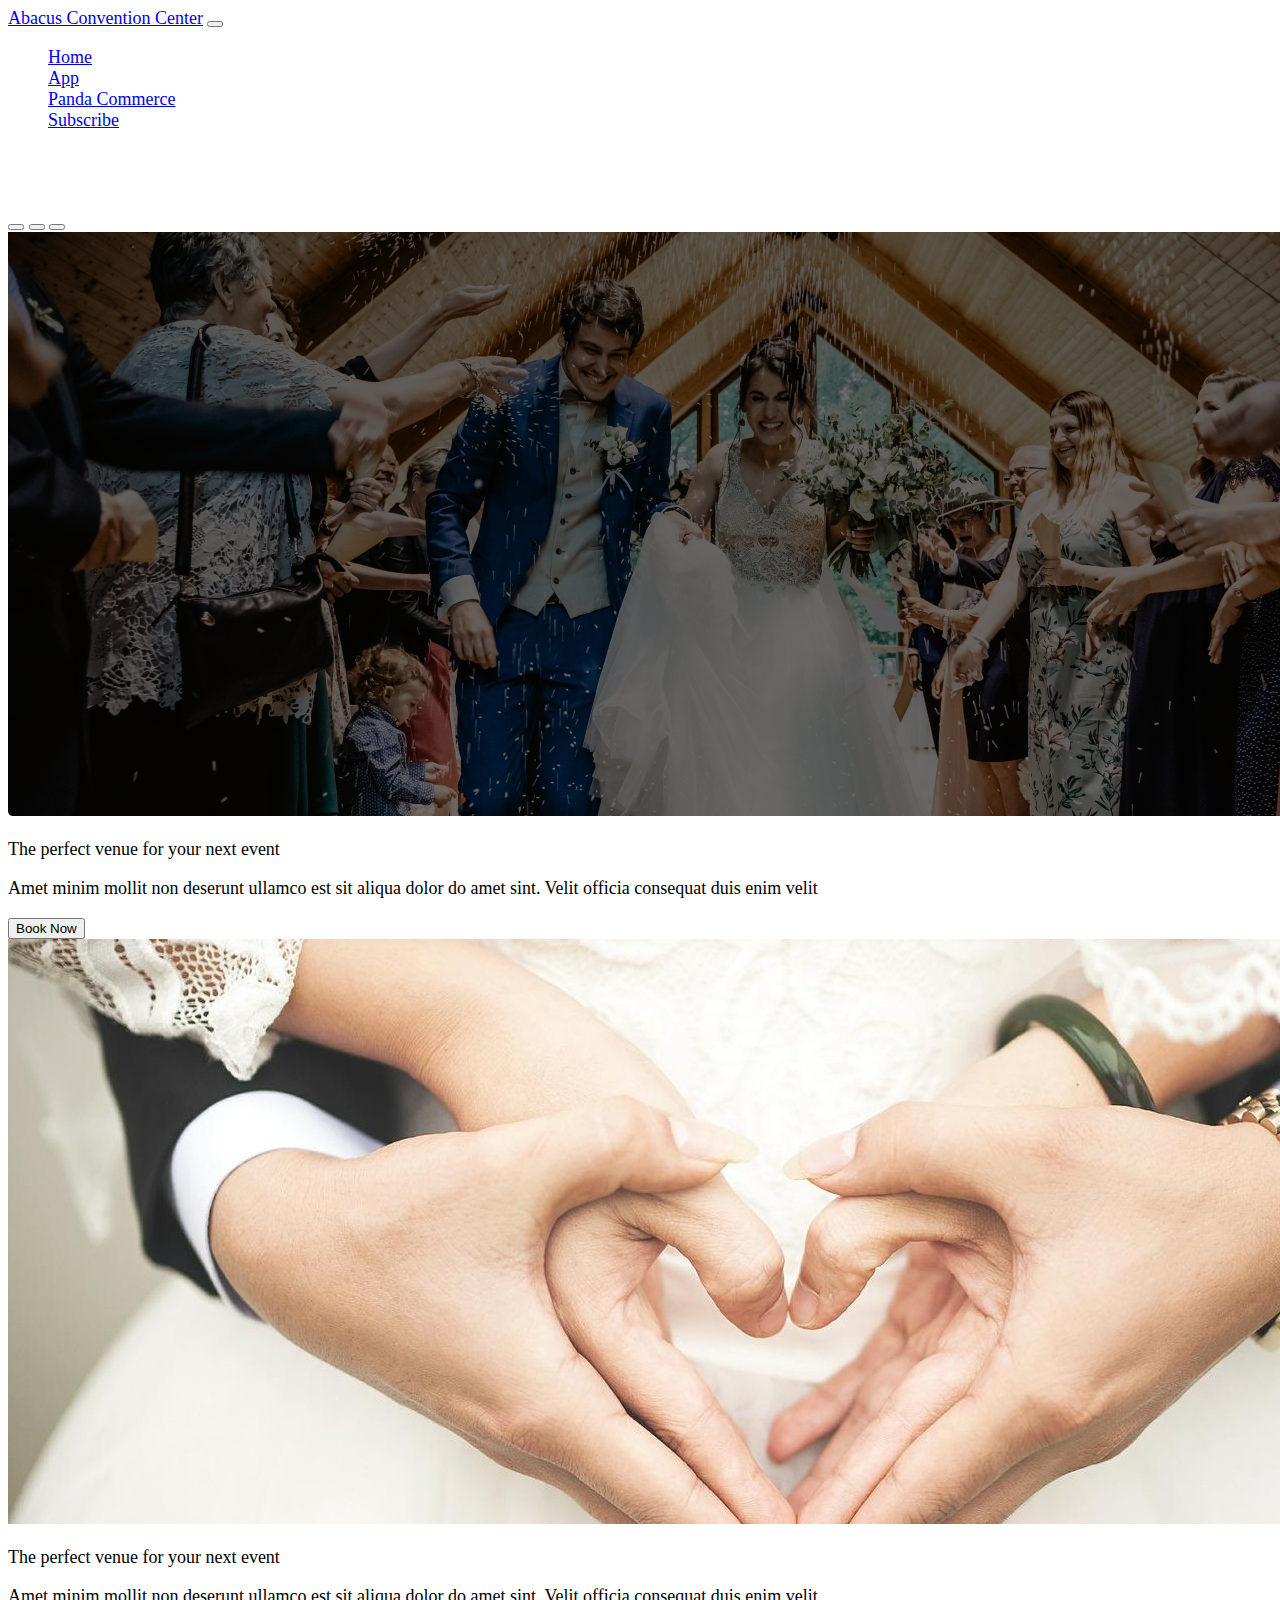
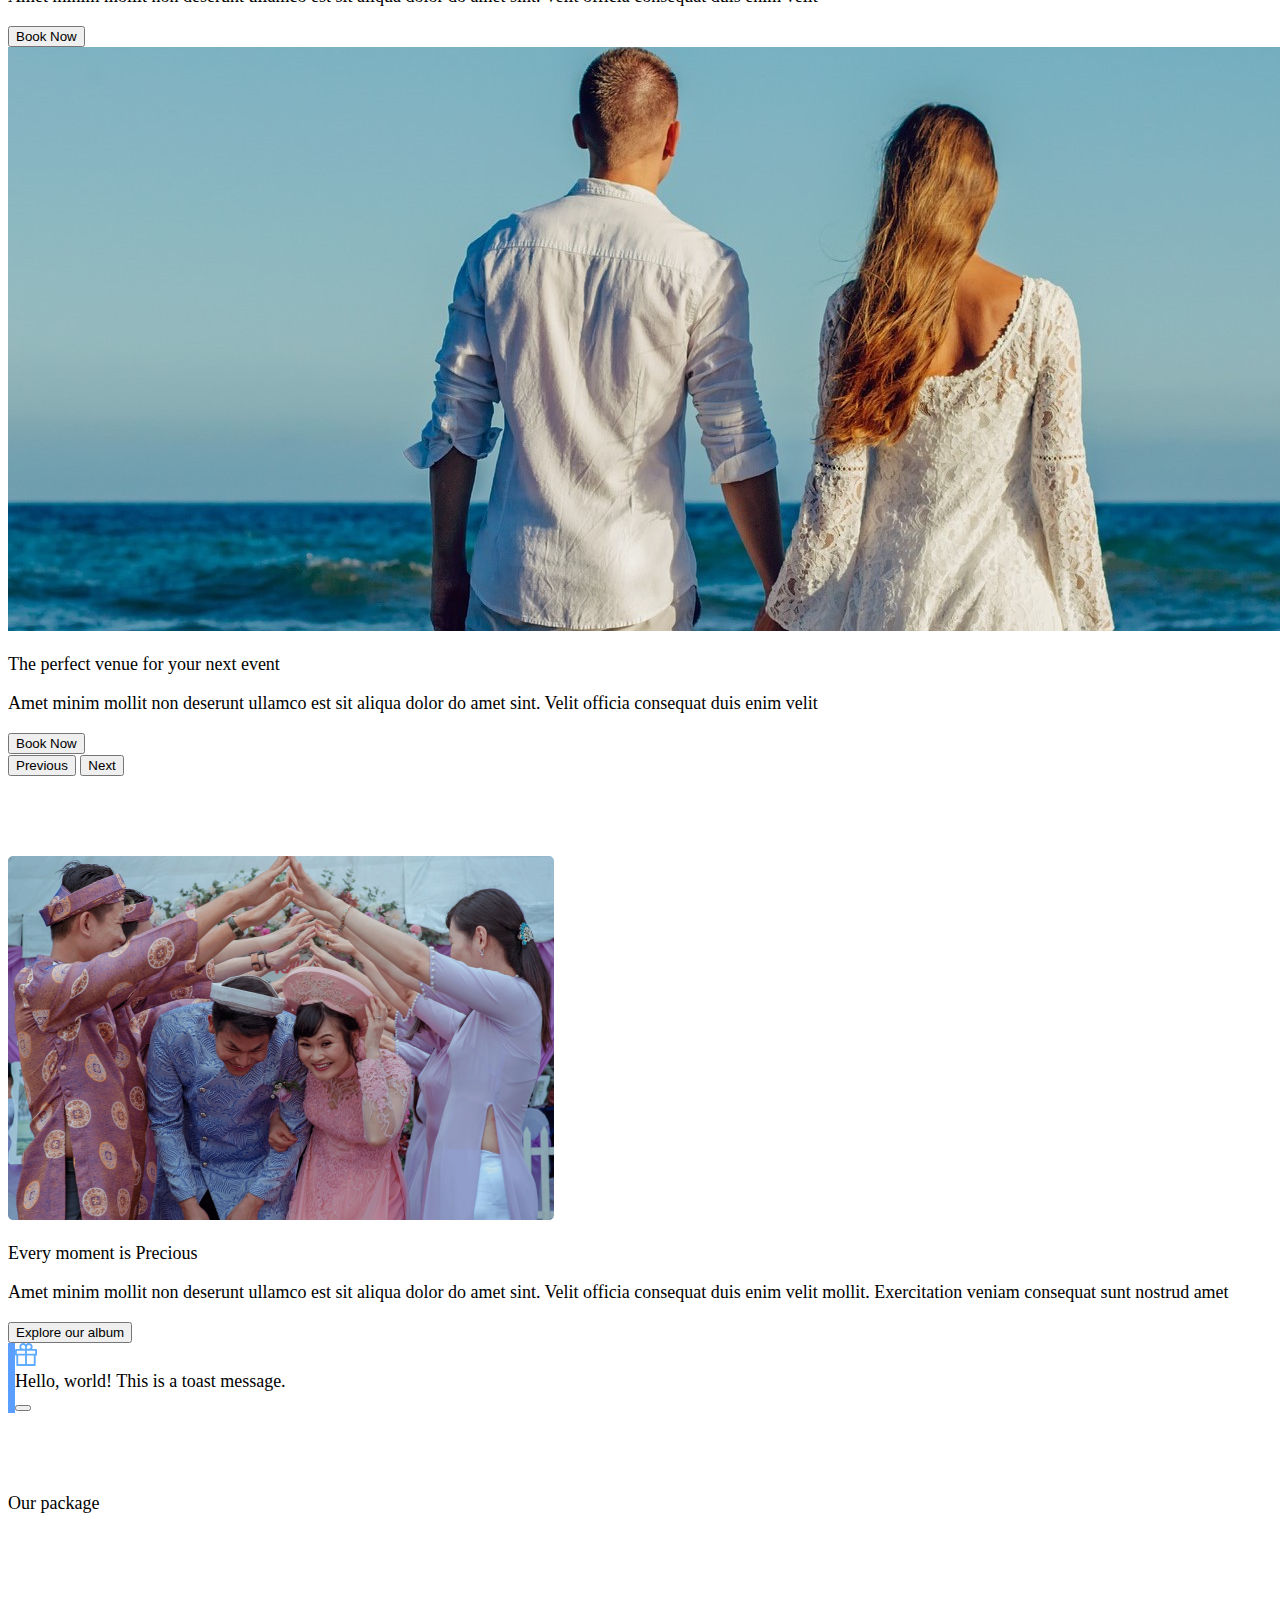
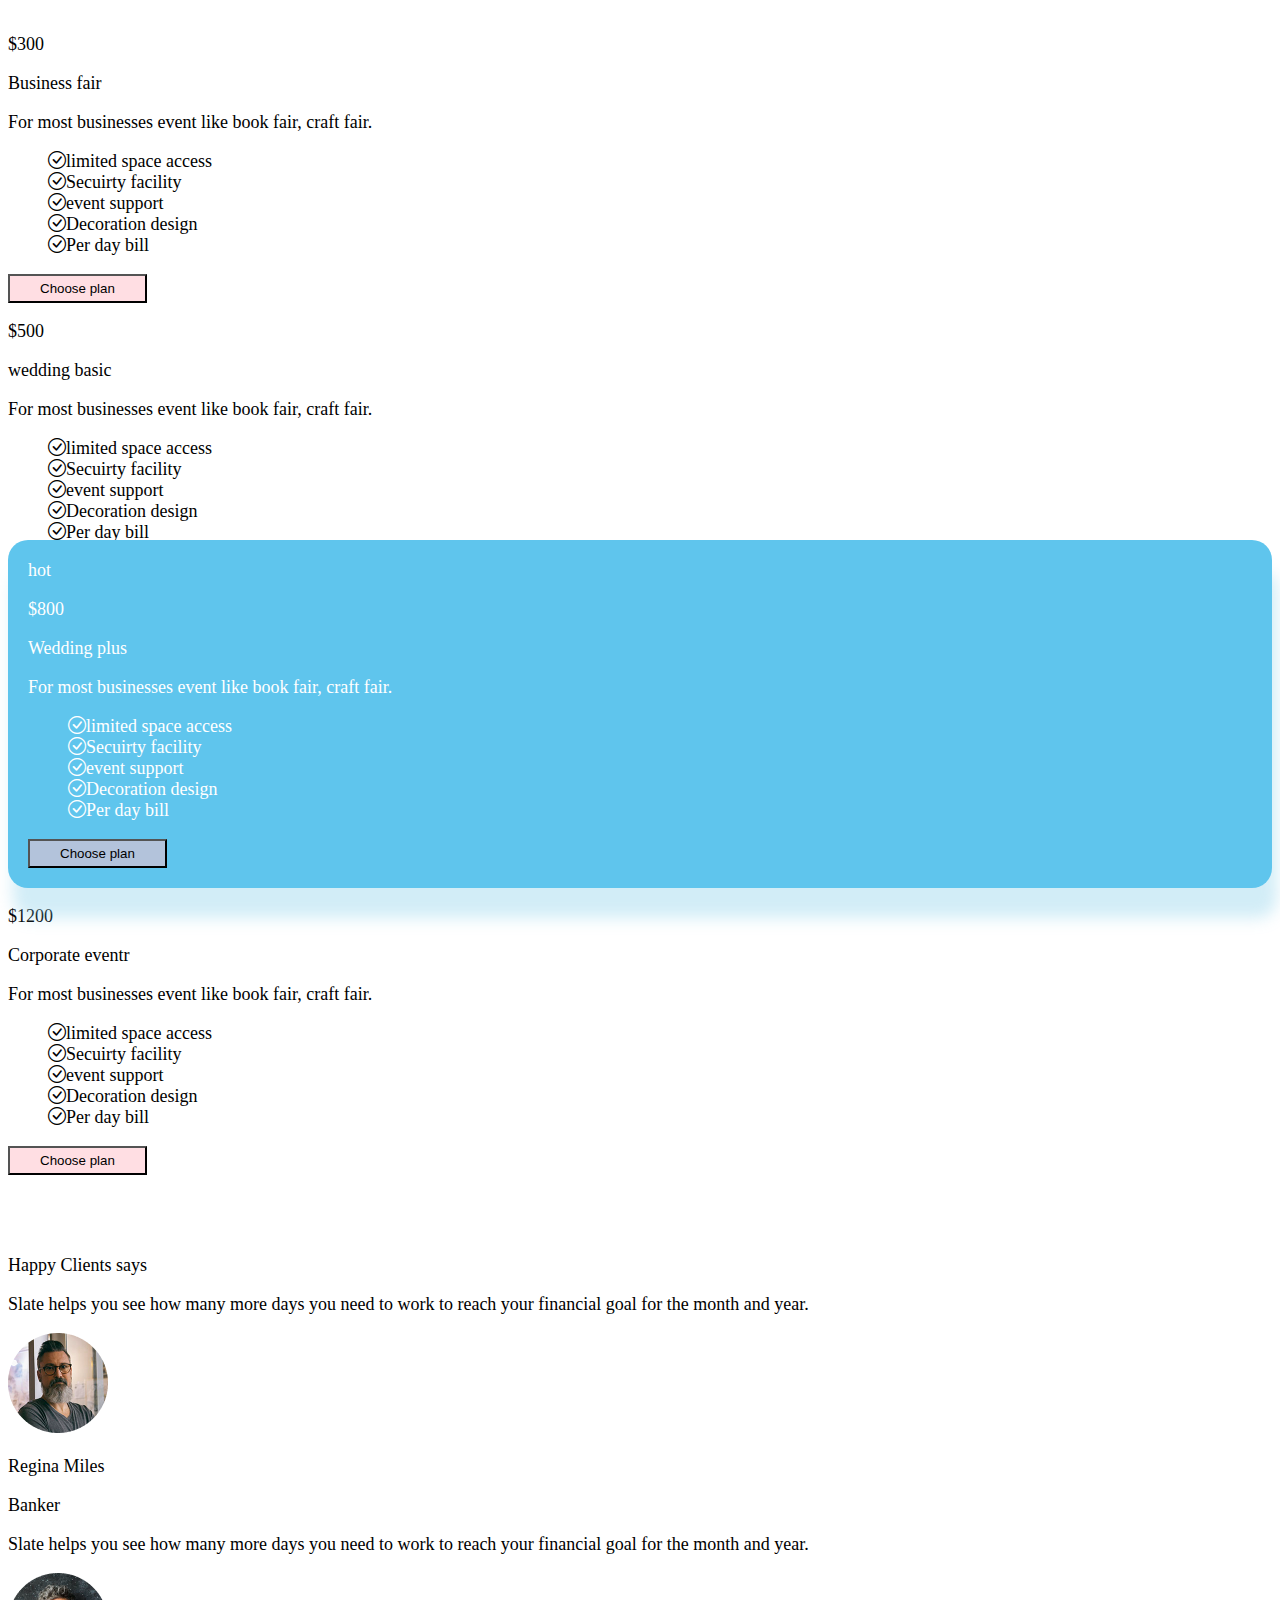
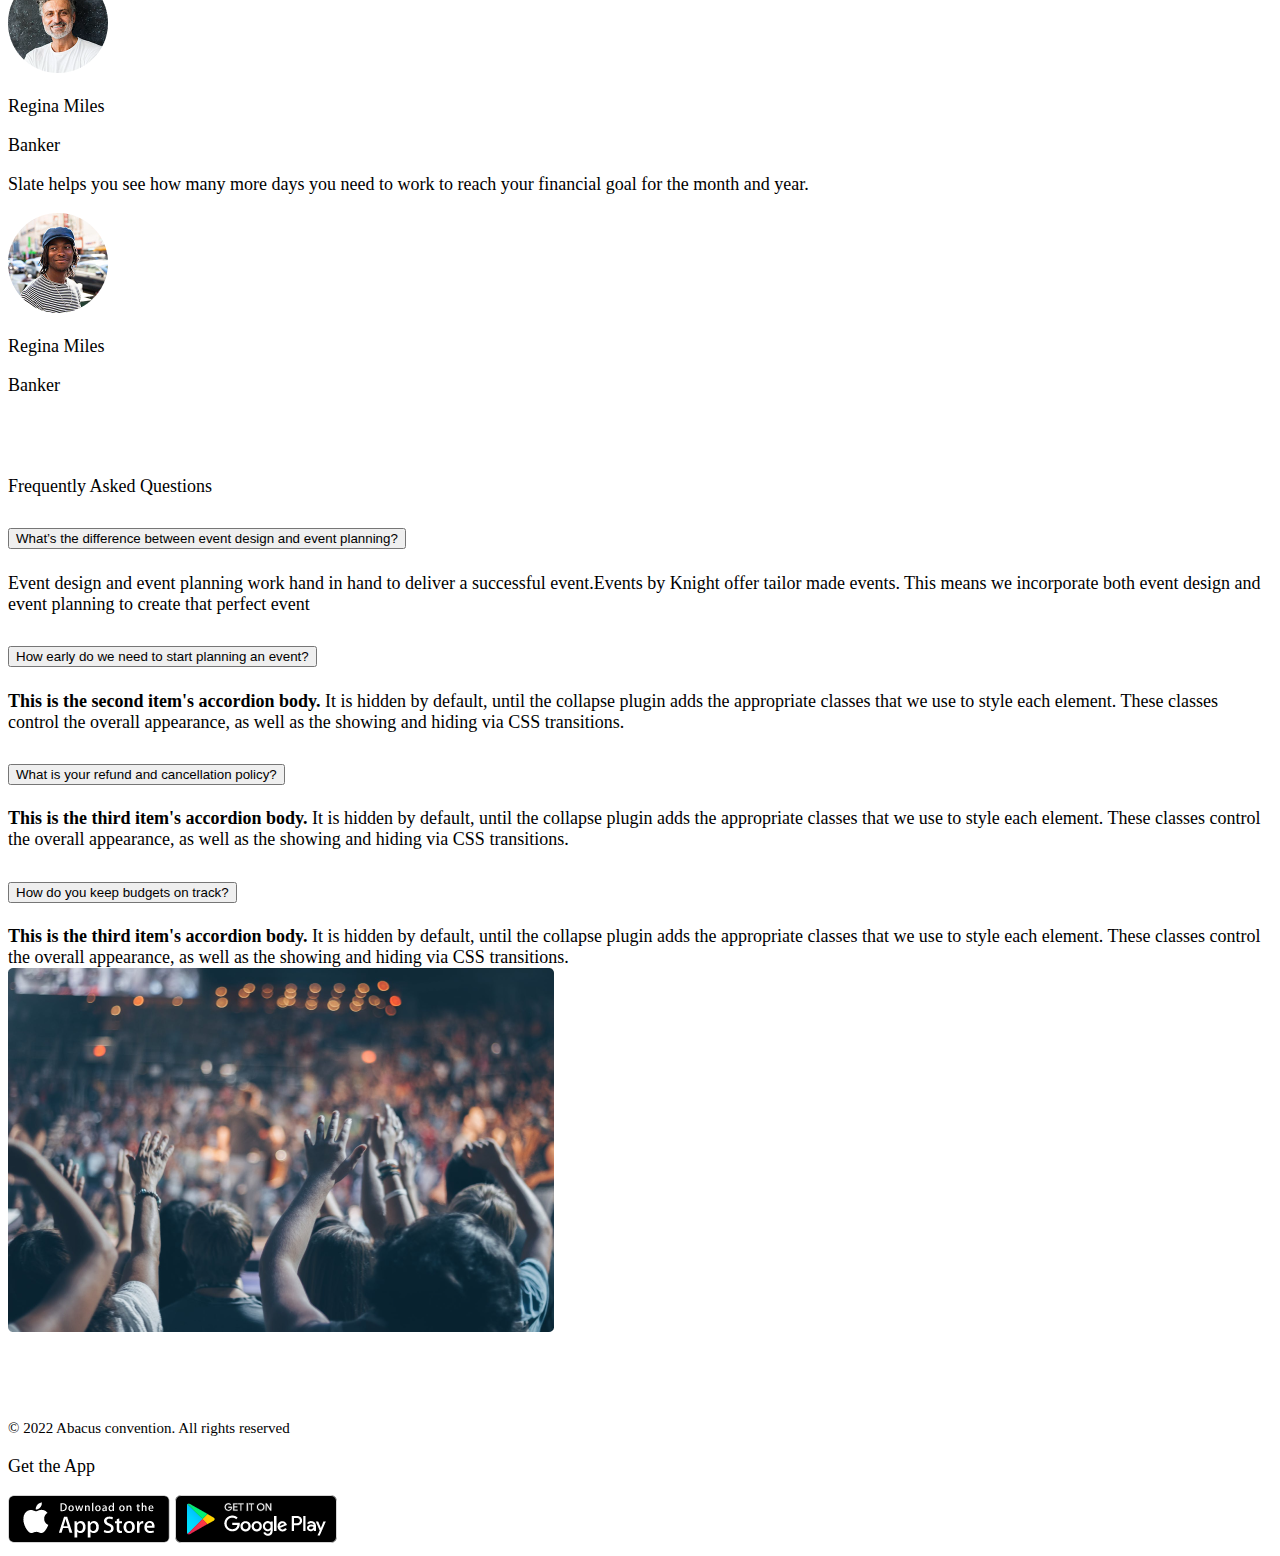
==== commit 6f5ab6e1: "responsive and link pages" ====
--- a/convension.html
+++ b/convension.html
@@ -27,10 +27,10 @@
               <a class="nav-link" aria-current="page" href="./convension.html">Home</a>
             </li>
             <li class="nav-item">
-              <a class="nav-link" href="#">About Us</a>
+              <a class="nav-link" href="./index.html">App</a>
             </li>
             <li class="nav-item">
-              <a class="nav-link" href="#">Contact</a>
+              <a class="nav-link" href="./panda.html">Panda Commerce</a>
             </li>
             <li class="nav-item">
               <a class="nav-link" href="#">Subscribe</a>
@@ -54,7 +54,7 @@
         <div class="carousel-inner">
           <div class="carousel-item active">
             <img src="./images/banner.png" class="d-block w-100" alt="...">
-            <div class="carousel-caption pb-5 d-none d-md-block">
+            <div class="carousel-caption pb-5 d-md-block">
               <p class="fs-1 fw-bold">The perfect venue for your
                 next event</p>
               <p>Amet minim mollit non deserunt ullamco est sit aliqua
@@ -64,7 +64,7 @@
           </div>
           <div class="carousel-item">
             <img src="./images/heart-529607_1920.jpg" class="d-block w-100" alt="...">
-            <div class="carousel-caption pb-5 d-none d-md-block">
+            <div class="carousel-caption pb-5 d-md-block">
               <p class="fs-1 fw-bold">The perfect venue for your
                 next event</p>
               <p>Amet minim mollit non deserunt ullamco est sit aliqua
@@ -74,7 +74,7 @@
           </div>
           <div class="carousel-item">
             <img src="./images/wedding_banner.jpg" class="d-block w-100" alt="...">
-            <div class="carousel-caption pb-5 d-none d-md-block">
+            <div class="carousel-caption pb-5 d-md-block">
               <p class="fs-1 fw-bold">The perfect venue for your
                 next event</p>
               <p>Amet minim mollit non deserunt ullamco est sit aliqua
@@ -98,10 +98,10 @@
     <section class="album position-relative">
       <div class="container">
         <div class="row align-items-center">
-          <div class="col-md-6">
+          <div class="col-md-6 col-sm-12">
             <img class="img-fluid rounded" src="./images/wedding.png" alt="">
           </div>
-          <div class="col-md-6">
+          <div class="col-md-6 col-sm-12">
             <p class="fs-1 fw-bold text-black">Every moment is Precious</p>
             <p>Amet minim mollit non deserunt ullamco est sit aliqua dolor
               do amet sint. Velit officia consequat duis enim velit mollit.
@@ -124,60 +124,70 @@
     <section>
       <p class="text-dark text-center fs-1 fw-bold packages">Our package</p>
       <div class="container d-flex mt-5">
-        <div class="cards p-3">
-          <p class="fs-1 fw-bold text-black">$300</p>
-          <p class="fs-3 fw-bold text-black">Business fair</p>
-          <p>For most businesses event like book fair, craft fair.</p>
-          <ul class="list-group">
-            <li><i class="bi bi-check-circle me-2 text-primary"></i>limited space access</li>
-            <li><i class="bi bi-check-circle me-2 text-primary"></i>Secuirty facility</li>
-            <li><i class="bi bi-check-circle me-2 text-primary"></i>event support</li>
-            <li><i class="bi bi-check-circle me-2 text-primary"></i>Decoration design</li>
-            <li><i class="bi bi-check-circle me-2 text-primary"></i>Per day bill</li>
-          </ul>
-          <button class="btn rounded-pill text-primary plan my-3">Choose plan</button>
-        </div>
-        <div class="cards p-3">
-          <p class="fs-1 fw-bold text-black">$500</p>
-          <p class="fs-3 fw-bold text-black">wedding basic</p>
-          <p>For most businesses event like book fair, craft fair.</p>
-          <ul class="list-group">
-            <li><i class="bi bi-check-circle me-2 text-primary"></i>limited space access</li>
-            <li><i class="bi bi-check-circle me-2 text-primary"></i>Secuirty facility</li>
-            <li><i class="bi bi-check-circle me-2 text-primary"></i>event support</li>
-            <li><i class="bi bi-check-circle me-2 text-primary"></i>Decoration design</li>
-            <li><i class="bi bi-check-circle me-2 text-primary"></i>Per day bill</li>
-          </ul>
-          <button class="btn rounded-pill text-primary plan my-3">Choose plan</button>
-        </div>
-        <div class="cards" id="plus">
-          <span class="position-absolute badge rounded-pill bg-danger">
-            hot
-          </span>
-          <p class="fs-1 fw-bold text-black">$800</p>
-          <p class="fs-3 fw-bold text-black">Wedding plus</p>
-          <p>For most businesses event like book fair, craft fair.</p>
-          <ul class="list-group">
-            <li><i class="bi bi-check-circle me-2"></i>limited space access</li>
-            <li><i class="bi bi-check-circle me-2"></i>Secuirty facility</li>
-            <li><i class="bi bi-check-circle me-2"></i>event support</li>
-            <li><i class="bi bi-check-circle me-2"></i>Decoration design</li>
-            <li><i class="bi bi-check-circle me-2"></i>Per day bill</li>
-          </ul>
-          <button class="btn rounded-pill text-primary plan my-3">Choose plan</button>
-        </div>
-        <div class="cards p-3">
-          <p class="fs-1 fw-bold text-black">$1200</p>
-          <p class="fs-3 fw-bold text-black">Corporate eventr</p>
-          <p>For most businesses event like book fair, craft fair.</p>
-          <ul class="list-group">
-            <li><i class="bi bi-check-circle me-2 text-primary"></i>limited space access</li>
-            <li><i class="bi bi-check-circle me-2 text-primary"></i>Secuirty facility</li>
-            <li><i class="bi bi-check-circle me-2 text-primary"></i>event support</li>
-            <li><i class="bi bi-check-circle me-2 text-primary"></i>Decoration design</li>
-            <li><i class="bi bi-check-circle me-2 text-primary"></i>Per day bill</li>
-          </ul>
-          <button class="btn rounded-pill text-primary plan my-3">Choose plan</button>
+        <div class="row">
+          <div class="col-xl-3 col-md-6 col-sm-12">
+            <div class="cards p-2">
+              <p class="fs-1 fw-bold text-black">$300</p>
+              <p class="fs-3 fw-bold text-black">Business fair</p>
+              <p>For most businesses event like book fair, craft fair.</p>
+              <ul class="list-group">
+                <li><i class="bi bi-check-circle me-2 text-primary"></i>limited space access</li>
+                <li><i class="bi bi-check-circle me-2 text-primary"></i>Secuirty facility</li>
+                <li><i class="bi bi-check-circle me-2 text-primary"></i>event support</li>
+                <li><i class="bi bi-check-circle me-2 text-primary"></i>Decoration design</li>
+                <li><i class="bi bi-check-circle me-2 text-primary"></i>Per day bill</li>
+              </ul>
+              <button class="btn rounded-pill text-primary plan my-3">Choose plan</button>
+            </div>
+          </div>
+          <div class="col-xl-3 col-md-6 col-sm-12">
+            <div class="cards p-2">
+              <p class="fs-1 fw-bold text-black">$500</p>
+              <p class="fs-3 fw-bold text-black">wedding basic</p>
+              <p>For most businesses event like book fair, craft fair.</p>
+              <ul class="list-group">
+                <li><i class="bi bi-check-circle me-2 text-primary"></i>limited space access</li>
+                <li><i class="bi bi-check-circle me-2 text-primary"></i>Secuirty facility</li>
+                <li><i class="bi bi-check-circle me-2 text-primary"></i>event support</li>
+                <li><i class="bi bi-check-circle me-2 text-primary"></i>Decoration design</li>
+                <li><i class="bi bi-check-circle me-2 text-primary"></i>Per day bill</li>
+              </ul>
+              <button class="btn rounded-pill text-primary plan my-3">Choose plan</button>
+            </div>
+          </div>
+          <div class="col-xl-3 col-md-6 col-sm-12">
+            <div class="cards" id="plus">
+              <span class="position-absolute badge rounded-pill bg-danger">
+                hot
+              </span>
+              <p class="fs-1 fw-bold text-black">$800</p>
+              <p class="fs-3 fw-bold text-black">Wedding plus</p>
+              <p>For most businesses event like book fair, craft fair.</p>
+              <ul class="list-group">
+                <li><i class="bi bi-check-circle me-2"></i>limited space access</li>
+                <li><i class="bi bi-check-circle me-2"></i>Secuirty facility</li>
+                <li><i class="bi bi-check-circle me-2"></i>event support</li>
+                <li><i class="bi bi-check-circle me-2"></i>Decoration design</li>
+                <li><i class="bi bi-check-circle me-2"></i>Per day bill</li>
+              </ul>
+              <button class="btn rounded-pill text-primary plan my-3">Choose plan</button>
+            </div>
+          </div>
+          <div class="col-xl-3 col-md-6 col-sm-12">
+            <div class="cards p-2">
+              <p class="fs-1 fw-bold text-black">$1200</p>
+              <p class="fs-3 fw-bold text-black">Corporate eventr</p>
+              <p>For most businesses event like book fair, craft fair.</p>
+              <ul class="list-group">
+                <li><i class="bi bi-check-circle me-2 text-primary"></i>limited space access</li>
+                <li><i class="bi bi-check-circle me-2 text-primary"></i>Secuirty facility</li>
+                <li><i class="bi bi-check-circle me-2 text-primary"></i>event support</li>
+                <li><i class="bi bi-check-circle me-2 text-primary"></i>Decoration design</li>
+                <li><i class="bi bi-check-circle me-2 text-primary"></i>Per day bill</li>
+              </ul>
+              <button class="btn rounded-pill text-primary plan my-3">Choose plan</button>
+            </div>
+          </div>
         </div>
       </div>
     </section>
@@ -185,7 +195,7 @@
       <p class="text-dark text-center fs-1 fw-bold mb-5">Happy Clients says</p>
       <div class="container d-flex justify-content-between">
         <div class="row">
-          <div class="col-md-4 text-center ">
+          <div class="col-lg-4 col-md-6 text-center ">
             <div class="shadow p-3 m-2 bg-body rounded">
               <p>Slate helps you see how
 
@@ -199,7 +209,7 @@
               <p>Banker</p>
             </div>
           </div>
-          <div class="col-md-4 text-center">
+          <div class="col-lg-4 col-md-6 text-center">
             <div class="shadow p-3 m-2 bg-body rounded">
               <p>Slate helps you see how
 
@@ -213,7 +223,7 @@
               <p>Banker</p>
             </div>
           </div>
-          <div class="col-md-4 text-center">
+          <div class="col-lg-4 col-md-6 text-center">
             <div class="shadow p-3 m-2 bg-body rounded">
               <p>Slate helps you see how
 
@@ -233,8 +243,8 @@
     <section>
       <p class="text-dark text-center fs-1 fw-bold mb-5">Frequently Asked Questions</p>
       <div class="container">
-        <div class="row d-flex justify-content-between align-items-center">
-          <div class="col-md-6">
+        <div class="row d-flex flex-md-row flex-sm-column-reverse justify-content-between align-items-center">
+          <div class="col-md-6 col-sm-12">
             <div class="accordion" id="accordionExample">
               <div class="accordion-item">
                 <h2 class="accordion-header " id="headingOne">
@@ -304,7 +314,7 @@
               </div>
             </div>
           </div>
-          <div class="col-md-6">
+          <div class="col-md-6 col-sm-12">
             <img class="img-fluid" src="./images/people.png" alt="">
           </div>
         </div>
--- a/convension.css
+++ b/convension.css
@@ -19,12 +19,12 @@
 .plan{
     display: block;
     background-color: rgba(255, 192, 203, 0.531);
-    padding: 10px 40px;
+    padding: 5px 30px;
 }
 #plus{
     position: relative;
     margin-top: -50px;
-    padding: 40px;
+    padding: 20px;
     box-sizing: border-box;
     background-color: rgb(95, 197, 237);
     color: white;
